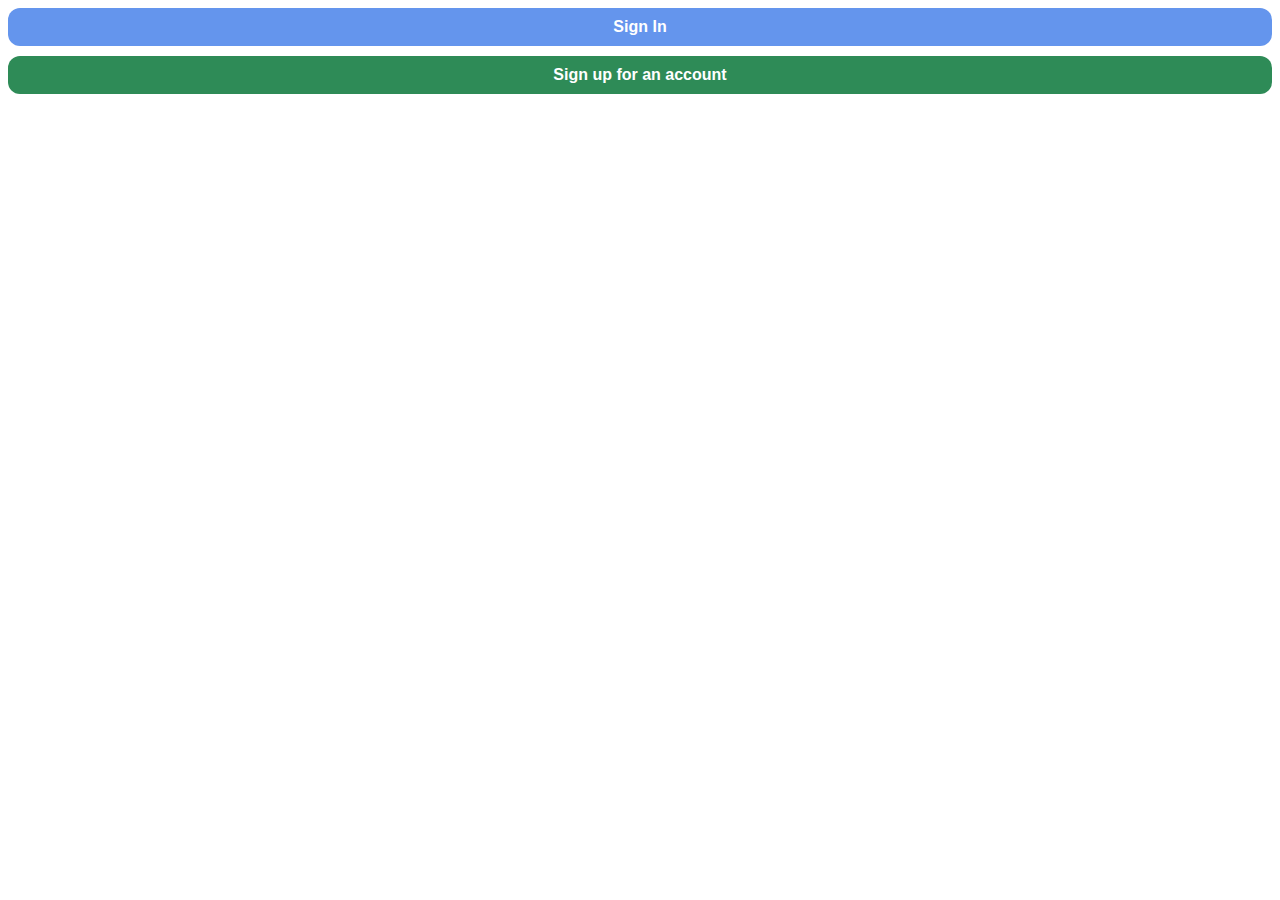
==== index4.html @ 14481b34 "initial commit" ====
<!DOCTYPE html>
<html lang="en">
<head>
    <meta charset="UTF-8">
    <meta name="viewport" content="width=device-width, user-scalable=no, initial-scale=1.0, maximum-scale=1.0, minimum-scale=1.0">
    <title>Document</title>
    
    <style>
        body {

        }
        div {
/*            padding:20px; */
            font-family:sans-serif;
            border:0px solid white;
            border-radius: 12px;
            background-image: none;
        }
        
        input {
            border:1px solid black;
            padding:10px;
            margin-left:25px;
        }
        
        .error {
            margin-top: 5px;
            margin-bottom: 5px;
            padding:8px;
            background-color:lightcoral;
            color:darkred;
            border: 1px dashed darkred;
            display: none;
            border-radius: 8px;
        }
        
        .button {
            width:100%;
            padding: 10px 0 10px 0;
            text-align:center;
            background-color: cornflowerblue;
            color:white;
            font-weight:bold;
            font-family:sans-serif;
            margin-bottom:10px;
        }
        
        .button:hover {
            cursor: pointer;
        }
        
        .button-signup {
            background-color:seagreen;
        }
        
        .button-forgot {
            background-color: azure;
            color:black;
        }
        
        #signin {
            padding:30px;
            font-size:1.1em;
            background-color:cornflowerblue;
            max-width:95%;
            margin:auto;
            color:white;
            font-family:sans-serif;
        }
        
        #signup {
            padding:30px;
            background-color:white;
            max-width:95%;
            margin:auto;
            color:black;
            border:1px solid gray;
            font-family:sans-serif;
            font-size:1.1em
        }
        
        #forgotpassword {
            padding: 30px;
            background-color:azure;
            border:1px solid black;
            max-width:95%;
            margin:auto;
        }
        
        input {
            margin: 0 !important;
            font-size: 1.1em;
            size: 15 !important;
        }
        
        button {
            font-size: 1.1em;
        }
    </style>
</head>
<body>
    <div style="position:absolute;top:5px;bottom:5px;left:5px;right:5px;background-color:white;opacity:.5;z-index:-1"></div>
    <div style='border:0px solid gray;border-radius:12px;'>
        <div id="spinner" style="display:none;text-align:center;background-color:white;border:1px solid white;border-radius:12px;">
            <div style="padding:40px;"><img src="../img/Vector_Loading_fallback.gif" alt=""><br><br></div>
            <div id="spinnermessage" style="display:none;text-align:center">
        </div>

            
        </div>
        <div id="resettingPasswordMessage" style="display:none">
           <div style="text-align:center"><img src="../img/Vector_Loading_fallback.gif" alt=""><br><br>Attempting to reset your password. Please wait a moment...</div>

        </div>
        <div id="emailSignInNotFoundError" class="error">Sorry, we couldn't find that email address. Try again?
        </div>
        <div id="userexistserror" class="error">It looks like there's already an account with that email address. If you've forgotton your password, you can <a href="#" onclick="showForgotPassword()">reset it</a>, or you can <a href="" onclick="signIn()">sign in.</a></div>
        <div id="sponsornotfounderror" class="error">We weren't able to find that code. Try again?</div>
        <div id="signin" style="display:none">
            Sign in here. Use the same email and password on all of your family's devices. <br><br>
            <input type="text" size="15" name="signinemail" id="signinemail" placeholder="email">
            <input type="password" size="15" name="signinpassword" id="signinpassword" placeholder="password"> <br>
            <button style="padding:15px;border:1px solid white;border-radius:10px; margin-top:10px" onclick="signIn()">Sign In</button><br>
            <div id="passwordError" style="display:none" class="error">Sorry, that password doesn't match our records. Try again? <br><br>
            <a onclick="showForgotPassword()" style="color:darkred;text-decoration:underline">Forgot your password?</a>
            </div>
        </div>
        <div id="signup" style="display:none">
            Sign up for an account <br><br>
            <div style="padding:0">
               <table>
                  <tr>
                      <td>
                          <div id="nameemptyerror" class="error">Name must not be empty</div>
                          Your name ("Mom", "Dad", "Grandma", etc.) <br>
                          <input size="15" type="text" name="signupname" id="signupname" placeholder="Your name">
                      </td>
                  </tr>
                   <tr>
                       <td >
                          Enter your email address:<br>
                          <span style="font-size:.8em;color:gray">(This email is for your family account. It will be used to set up your account on this device and any other devices you want to sync with this account</span> 
                       </td>
                   </tr>
                   <tr>
                       <td>
                           <div id="emailmatchingerror" class="error">Emails must match</div>
                           <div id="emailemptyerror" class="error">Email must not be empty</div>
                           <input size="15" type="text" name="signupemail" id="signupemail" placeholder="Your Email">
                       </td>
                   </tr>
                   <tr>
                       <td>Email again:</td>
                   </tr>
                   <tr><td><input size="15" type="text" name="signupemailverify" id="signupemailverify" placeholder="Enter your email again"></td></tr>
                   <tr><td>&nbsp;</td></tr>
                   <tr>
                       <td>
                           <div id="passwordmatchingerror" class="error">Passwords must match</div>
                            <div id="passwordemptyerror" class="error">Password must not be empty</div>
                           Choose a password:
                        </td>
                   </tr>
                   <tr><td><input size="15" type="text" name="signuppassword" id="signuppassword" placeholder="Choose a password"></td></tr>
                   <tr>
                       <td>Password again:</td>
                   </tr>
                   <tr><td><input size="15" type="text" name="signuppasswordverify" id="signuppasswordverify" placeholder="Enter your password again"></td></tr>
                   <tr>
                       <td>
                          <div id="pinemptyerror" class="error">Pin must not be empty</div>
                          <div id="pinnot4digitserror" class="error">Pin must be 4 digits</div>
                           Choose a PIN (this is how you'll access the app from now on):
                        </td>
                   </tr>
                   <tr><td><input size="15" type="number" name="pin" id="signuppin" placeholder="Choose a 4-digit PIN number"></td></tr>
                   <tr><td><strong>Sponsor code</strong></td></tr>
                   <tr><td>If you have a sponsor code, enter it here. Your sponsor code unlocks additional features in the app!</td></tr>
                   <tr>
                       <td>Sponsor code:</td>
                   </tr>
                   <tr><td><input size="15" type="text" name="signupsponsor" id="signupsponsor" placeholder="Sponsor Code"></td></tr>
                   <tr><td><button style="padding:10px;font-size:1.1em;border:1px solid black;border-radius:10px" onclick="doSignUp()">Sign up</button></td></tr>
                   <tr><td><button style="border:1px solid black; border-radius:10px;padding:10px;font-size:1.1em;" onclick="hideSignUp()">Cancel</button></td></tr>
               </table>         
            </div>
        </div>
        <div id="forgotpassword" style="display:none;">
            To reset your password, enter the email address for your account. <br>
            <input type="text" name="resetpasswordemail" id="resetpasswordemail" placeholder="email"><br>
            <button onclick=resetPassword()>Reset my password</button>
        </div>
        <div>
            <div id="bluesignin" class="button" onclick="showSignIn()">Sign In</div>
            <div class="button button-signup" onclick="showSignUp()">Sign up for an account</div>
            <div class="button button-forgot" id="passwordResetButton" style="display:none;" onclick="showForgotPassword()">Reset Password</div>
        </div>            
    </div>
      
    <script src="js/pouchdb.min.js"></script>
    <script src="js/jquery-1.12.2.min.js"></script>
    <script>
        var email,name,sponsorcode,pin;

        var sponsorDB = new PouchDB('https://bturner:glasgow8mysoup@bturner.cloudant.com/taskmastersponsors');

        var userDB = new PouchDB('https://bturner:glasgow8mysoup@bturner.cloudant.com/taskmasterusers');
        
        var localusers = {};
        var spinner = '<div style="padding:40px;"><img src="../img/Vector_Loading_fallback.gif" alt=""><br><br></div>';
        var spinnermessage = document.getElementById("spinnermessage");
        var okeydoke = '<img src="https://encrypted-tbn0.gstatic.com/images?q=tbn:ANd9GcQGHO8tBkyWagQ99D6YQIvTOBeIsMpbzUF0npUFP_JUf99yOFBawxbXQaVa" alt="">';
        var ohno = '<img src="http://www.thegatewaypundit.com/wp-content/uploads/2012/07/mr-bill.jpg" alt="" width="200">';
        
        // check if email the user entered is in our database (do this even if they
        // are signing up. Don't want to duplicate a user.)
        var userDatabase = [];
        var userExists = false;
        var userRecord = {};
        var sponsorDatabase = [];
        var sponsorcodevalid = false;
        
        var signIn = function() {
            hideAllErrors();
            hideSignIn();
            showSpinner();
            showSpinnerMessage();
            setSpinnerMessage('Looking up account information...')
            var theEmail;
            var thePassword;
            if (document.getElementById("signinemail").value) { 
                theEmail = document.getElementById("signinemail").value;
                console.log('theEmail is: ' + theEmail);
            } else {
                theEmail = '';
            }
            
            thePassword = document.getElementById("signinpassword").value;
            if (thePassword.length > 0) {
                // do nothing
            } else {
                thePassword = '';
            }
            console.log('thePassword is ' + thePassword);
            checkSignInUserDB(theEmail,thePassword);
        }
        
        var resetPassword = function() {
            var theEmail = '';
            if (document.getElementById("resetpasswordemail")) {
                theEmail = document.getElementById("resetpasswordemail").value;
            }
            hideAllErrors();
            hideForgotPassword();
            checkPasswordResetUserDB(theEmail);
        }
        
        var showResettingPasswordMessage = function() {
            document.getElementById("resettingPasswordMessage").style.display = 'block';
        }
        
        var checkPassword = function(record, password) {
            var matches = false;
            if (record.password === password) {
                matches = true;
            }
            return matches;
        }
        
        var checkSponsorDB = function(sponsorcode) {
            console.log('starting to check sponsor db');
            showSpinner();
            setSpinnerMessage('Checking sponsor code...')
            sponsorDatabase = [];
            var theSponsorCode = sponsorcode.toLowerCase();
            sponsorDB.allDocs({include_docs:true}).then(function(result) {
                console.log('ok. we are on the then part');
                console.log('result.rows.length is: ' + result.rows.length);
                for (var i = 0; i < result.rows.length; i++) {
                    sponsorDatabase.push(result.rows[i].doc);
                    console.log('pushing a row');
                }
                for (var i = 0; i < sponsorDatabase.length; i++) {
                    var record = sponsorDatabase[i];
                    if (record.sponsorcode === theSponsorCode) {
                        sponsorcodevalid = true;
//                        alert('SPONSORCODE IS VALID');
                        setSpinnerMessage('Sponsor code validated...');
                        setTimeout(function() {
                            setSpinnerMessage('Setting up device...');
                            setSignUpLocalStorageItems();
                        },1500);
                    }
                }
                if (sponsorcodevalid){
//                    alert('hooray! etc etc...');
                } else {
                    spinnerHide();
                    setSpinnerMessage('Unable to validate Sponsor code :(');
                    showSponsorNotFoundError();
//                    alert('boo! blah blah');
                }
                return sponsorcodevalid;
            });
        }
        
        var checkSignUpUserDB = function(email,sponsorcode) {
            userDatabase = [];
            userDB.allDocs({include_docs:true}).then(function(result) {
                for (var i = 0; i < result.rows.length; i++) {
                    userDatabase.push(result.rows[i].doc);
                }
                for (var i = 0; i < userDatabase.length; i++) {
                    var record = userDatabase[i];
                    if (record.email === email) {
                        // USER EXISTS
                        userExists = true;
                        userRecord = record;
                    }
                }
                if (userExists) {
                    spinnerHide();
                    hideSpinnerMessage();
                    showUserExistsError();
                    console.log('user exists already. user is ' + email);
                    console.log('resetting user to not existing (for additional tries)');
                    userExists = false;
                } else {
                    // user does not exist. we can proceed with sign up...
                    if(sponsorcode) {
                        console.log('sponsorcode is: ' + sponsorcode);
                        checkSponsorDB(sponsorcode);
                    } else {
                        spinnerHide();
                        hideSpinnerMessage();
                        alert('signing in without a code...');
                        alert('so, yeah, put localstorage and stuff here.')
                    }
                }
            });
        }

        var checkSignInUserDB = function(thisemail,thispassword) {
            userDatabase = [];
            console.log('getting all docs...');
            userDB.allDocs({include_docs:true}).then(function(result) {
                console.log('populating user database...');
                for (var i = 0; i < result.rows.length; i++) {
                    userDatabase.push(result.rows[i].doc);
                }
                console.log('checking for user...')
                for (var i = 0; i < userDatabase.length; i++) {
                    var record = userDatabase[i];
                    console.log('record.email is ' + record.email);
                    console.log('thisemail is ' + thisemail);
                    var recordemailLC = record.email.toLowerCase();
                    var thisemailLC = thisemail.toLowerCase();
                    if (recordemailLC == thisemailLC) {
                        // USER EXISTS
                        console.log('found user!');
                        userExists = true;
                        userRecord = record;
                    }
                }
                if (!userExists) {
                    spinnerHide();
                    hideSpinnerMessage();
                    showEmailNotFoundError();
                    showPasswordResetButton();
                } else {
                    if(checkPassword(userRecord, thispassword)) {
//                        spinnerHide();
                        setSpinnerMessage('Everything checks out. We are proceeding to launch.')
                        console.log('password matches! We are free to proceed!');
                        console.log('userRecord is: ');
                        console.log(userRecord);
                        setSignUpLocalStorageItemsFromRecord(userRecord);
                    } else {
                        console.log('password does not match!');
                        spinnerHide();
                        hideSpinnerMessage();
                        showSignIn();
                        displayPasswordError();
                    }
                }
            }).catch(function(err) {
//                spinnerHide();
                setSpinnerMessage('Sorry - the sign in process had a problem. Please click the sign in button and try again. The error was: ' + err);
            });
        }

        var checkPasswordResetUserDB = function(thisemail) {
            showSpinner();
            setSpinnerMessage('Attempting to send password reset link...');
            showSpinnerMessage();
            userDatabase = [];
            userExists = false;
            console.log('getting all docs...');
            userDB.allDocs({include_docs:true}).then(function(result) {
                console.log('populating user database...');
                for (var i = 0; i < result.rows.length; i++) {
                    userDatabase.push(result.rows[i].doc);
                }
                console.log('checking for user...')
                for (var i = 0; i < userDatabase.length; i++) {
                    var record = userDatabase[i];
                    console.log('record.email is ' + record.email);
                    console.log('thisemail is ' + thisemail);
                    var recordemailLC = record.email.toLowerCase();
                    var thisemailLC = thisemail.toLowerCase();
                    if (record.email === thisemail) {
                        // USER EXISTS
                        console.log('found user!');
                        userExists = true;
                        userRecord = record;
                    }
                }
                if (!userExists) {
                    spinnerHide();
                    hideSpinnerMessage();
                    showForgotPassword();
                    showEmailNotFoundError();
                } else {
                    spinnerHide();
                    setSpinnerMessage('We have sent a password reset link to ' + thisemail + '. Click on the link in the email to create a new password, then come back and sign in![note: this functionality has not been implemented, so Bill needs to get it happening]');
                }
            }).catch(function(err) {
                setSpinnerMessage('Alarum! Alarum! Something went wrong. Please try again later.');
            })
        }
        
        var showUserExistsError = function() {
            document.getElementById("userexistserror").style.display = 'block';
        }
        
        var showSponsorNotFoundError = function() {
            document.getElementById("sponsornotfounderror").style.display = 'block';
        }
        
        var doSignUp = function() {
            var email1,email2,pword1,pword2,pinempty,signuppin,signupname,nameempty,thesignupsponsorcode,proceedWithSignUp;
            
            email1 = document.getElementById("signupemail").value;
            email2 = document.getElementById("signupemailverify").value;
            pword1 = document.getElementById("signuppassword").value;
            pword2 = document.getElementById("signuppasswordverify").value;
            signuppin = document.getElementById("signuppin").value; 
            pinempty = document.getElementById("signuppin").value === null
                        || document.getElementById("signuppin").value === "";
            signupname = document.getElementById("signupname").value;
            nameempty = document.getElementById("signupname").value === null
                        || document.getElementById("signupname").value === "";
            proceedWithSignUp = true;
            thesignupsponsorcode = document.getElementById("signupsponsor").value;
            
            var showEmailMatchingError = function() {
                document.getElementById("emailmatchingerror").style.display = 'block';
            }
            
            
            
            var showPasswordMatchingError = function() {
                document.getElementById("passwordmatchingerror").style.display = 'block';
            }
            
            var hidePasswordMatchingError = function() {
                document.getElementById("passwordmatchingerror").style.display = 'none';
            }
            
            
            var hideEmailMatchingError = function() {
                document.getElementById("emailmatchingerror").style.display = 'none';
            }
            
            var showPinEmptyError = function() {
                document.getElementById("pinemptyerror").style.display = 'block';
            }
            
            var hidePinEmptyError = function() {
                document.getElementById("pinemptyerror").style.display = 'none';
            }
            var showEmailEmptyError = function() {
                document.getElementById("emailemptyerror").style.display = 'block';
            }
            
            var hideEmailEmptyError = function() {
                document.getElementById("emailemptyerror").style.display = 'none';
            }
            var showNameEmptyError = function() {
                document.getElementById("nameemptyerror").style.display = 'block';
            }
            
            var hideNameEmptyError = function() {
                document.getElementById("nameemptyerror").style.display = 'none';
            }
            var showPasswordEmptyError = function() {
                document.getElementById("passwordemptyerror").style.display = 'block';
            }
            
            var hidePasswordEmptyError = function() {
                document.getElementById("passwordemptyerror").style.display = 'none';
            }

            var showPinNot4DigitsError = function() {
                document.getElementById("pinnot4digitserror").style.display = 'block';
            }
            
            var hidePinNot4DigitsError = function() {
                document.getElementById("pinnot4digitserror").style.display = 'none';
            }
            
            if (email1.length < 1) {
                showEmailEmptyError();
                proceedWithWignUp = false;
            } else {
                hideEmailEmptyError();
            }

            if (pword1.length < 1) {
                showPasswordEmptyError();
                proceedWithWignUp = false;
            } else {
                hidePasswordEmptyError();
            }

            if (email1 !== email2) {
                showEmailMatchingError();
                proceedWithSignUp = false;
            } else {
                hideEmailMatchingError();
            }
            if (pword1 !== pword2) {
                showPasswordMatchingError();
                proceedWithSignUp = false;
            } else {
                hidePasswordMatchingError();
            }
            if (pinempty) {
                showPinEmptyError();
                proceedWithSignUp = false;
            } else {
                hidePinEmptyError();
            }
            if (nameempty) {
                showNameEmptyError();
                proceedWithSignUp = false;
            } else {
                hideNameEmptyError();
            }
            if (!pinempty && signuppin.toString().length !== 4) {
                showPinNot4DigitsError();
                proceedWithSignUp = false;
            } else {
                hidePinNot4DigitsError();
            }
        

            var theSponsorValue = document.getElementById("signupsponsor").value;            
            if (theSponsorValue.length > 0) {
                // do nothing
            } else {
                // set to false
                theSponsorValue = false;
            }
            var signupEmailValue = '';
            signupEmailValue = document.getElementById("signupemail").value;            
            
            if (proceedWithSignUp) {
                hideSignUp();
                hideAllErrors();
                showSpinner();
                showSpinnerMessage();
                setSpinnerMessage('Processing sign up...');
                checkSignUpUserDB(signupEmailValue,theSponsorValue);
            } else {
                // reset proceedWithSignUp to true for futher tries by user
                proceedWithSignUp = true;
            }
        }
        
        
        var showPasswordResetButton = function() {
            document.getElementById("passwordResetButton").style.display = 'block';
        }
        var showSignIn = function() {
            hideSpinnerMessage();
            document.getElementById("signin").style.display = 'block';
            document.getElementById("signup").style.display = 'none';
            document.getElementById("forgotpassword").style.display = 'none';
            document.getElementById("bluesignin").style.display = 'none';
            
        }
        
        var hideSignIn = function() {
            document.getElementById("signin").style.display = 'none';
            document.getElementById("bluesignin").style.display = 'block';
        }
        
        var showSignUp = function() {
            hideSpinnerMessage();
            document.getElementById("signin").style.display = 'none';
            document.getElementById("signup").style.display = 'block';
            document.getElementById("forgotpassword").style.display = 'none';
            document.getElementById("bluesignin").style.display = 'block';
            hideAllErrors();
        }
        
        var hideSignUp = function() {
            document.getElementById("signup").style.display = 'none';
        }
        
        var showForgotPassword = function() {
            hideSpinnerMessage();
            document.getElementById("signin").style.display = 'none';
            document.getElementById("signup").style.display = 'none';
            document.getElementById("forgotpassword").style.display = 'block';
            document.getElementById("bluesignin").style.display = 'block';
            hideEmailNotFoundError();
            hideAllErrors();
        }
        
        var hideForgotPassword = function() {
            document.getElementById("forgotpassword").style.display = 'none';
        }
        
        hideAllErrors = function() {
            hidePasswordError();
            hideEmailNotFoundError();
            var allErrors = document.getElementsByClassName("error");
            for (var i = 0; i < allErrors.length; i++) {
                record = allErrors[i];
                record.style.display = 'none';
            }
        }
        
        var displayPasswordError = function() {
            document.getElementById("passwordError").style.display = 'block';
        }
        
        var hidePasswordError = function() {
            document.getElementById("passwordError").style.display = 'none';
        }
        
        var showEmailNotFoundError = function() {
            document.getElementById("emailSignInNotFoundError").style.display = 'block';    
        }

        var hideEmailNotFoundError = function() {
            document.getElementById("emailSignInNotFoundError").style.display = 'none';    
        }
        
        var showSpinner = function() {
//            document.getElementById("spinner").innerHTML = spinner;
            document.getElementById("spinner").style.display = 'block';
        }
        
        var showSpinnerMessage = function() {
            document.getElementById("spinnermessage").style.display = 'block';
        }
        
        var hideSpinnerMessage = function() {
            document.getElementById("spinnermessage").style.display = 'none';
        }

        var setSpinnerMessage = function(string) {
            var beginning = '<div style="background-color:white;border:1px solid white; border-radius: 12px">';
            var end = "</div>";
            var all = beginning + string + end;
            document.getElementById("spinnermessage").innerHTML = all;    
        }
        
        var spinnerOk = function() {
            document.getElementById("spinner").innerHTML = okeydoke;
        }
        
        var spinnerOhNo = function() {
            document.getElementById("spinner").innerHTML = ohno;
        }
        
        var spinnerHide = function() {
            document.getElementById("spinner").style.display = "none";
        }
        
        var setSignUpLocalStorageItemsFromRecord = function(record) {
            window.localStorage.setItem("familyEmail", record.email);
            window.localStorage.setItem("familyPassword", record.password);
            window.localStorage.setItem("primaryName", record.name);
            window.localStorage.setItem("primaryPin", record.pin);
            window.localStorage.setItem("cloudDBName", record.theCloudDBName);
            window.localStorage.setItem("sponsorCode", record.sponsorcode);
            var theCloudDBName = record.theCloudDBName;

            var primaryUser = {
                _id: record._id,
//                _rev: record._rev,
                name: record.name,
                pin: record.pin,
                type: "person",
                admin: "true"
            }
            function log(x) {console.log(x)}

            log('here is record._id, record.name and record.pin:');
            log(record._id + ', ' + record.name + ', ' + record.pin);
            
            
            var newLocalFamilyDB = new PouchDB(theCloudDBName);
            if(newLocalFamilyDB) {
                console.log('newLocalFamilyDB exists!');
            }
            
            newLocalFamilyDB.destroy().then(function(result){
                log('database destroyed');
                newLocalFamilyDB = new PouchDB(theCloudDBName);
                theRemoteDB = new PouchDB('https://bturner:glasgow8mysoup@bturner.cloudant.com/' + theCloudDBName);
                log('here is newLocalFamilyDB (empty):');
                log(newLocalFamilyDB);

                newLocalFamilyDB.sync(theRemoteDB).then(function(result) {
                    log('put worked!');
                    var testNewDB = [];
                    newLocalFamilyDB.allDocs({include_docs: true}).then(function(result) {
                        log('got all docs');
                        log('result.rows.length = ' + result.rows.length);
                        for (var i = 0; i < result.rows.length; i++) {
                            'iteration ' + i;
                            testNewDB.push(result.rows[i].doc);
                        }
                        console.log('newLocalFamilyDB is: ');
                        console.log(testNewDB);
                        console.log('if there was something there, we can move on to next page I think.');
                        location.href = '../index.html';
                    }).catch(function(err) {
                        console.log('unable to get allDocs from newLocalFamilyDB. error was ' + err);
                    })
                }).catch(function(err) {
                    console.log('unable to put primary user into database. error was: ' + err);
                });
            }).catch(function(err) {
                log('database not destroyed. error was: ' + err);
            });
        }
        
        var setSignUpLocalStorageItems = function(record) {
        var email1 = document.getElementById("signupemail").value;
        var email2 = document.getElementById("signupemailverify").value;
        var pword1 = document.getElementById("signuppassword").value;
        var pword2 = document.getElementById("signuppasswordverify").value;
        var signuppin = document.getElementById("signuppin").value; 
        var signupname = document.getElementById("signupname").value;
        var thesignupsponsorcode = document.getElementById("signupsponsor").value;
        var aTimeStamp = new Date().toISOString();
        var theCloudDBName = thesignupsponsorcode + aTimeStamp;
            theCloudDBName = theCloudDBName.replace(/:|-|\./g, '').toLowerCase();
            
            window.localStorage.setItem("familyEmail", email1);
            window.localStorage.setItem("familyPassword", pword1);
            window.localStorage.setItem("primaryName", signupname);
            window.localStorage.setItem("primaryPin", signuppin);
            window.localStorage.setItem("cloudDBName", theCloudDBName);
            if (thesignupsponsorcode.length > 0) {
                window.localStorage.setItem("sponsorCode", thesignupsponsorcode);                
            }

            console.log('set the following items in local storage:');
            function log(x) {console.log(x)};
            log('familyEmail:' + window.localStorage.getItem("familyEmail"));
            log('familyPassword:' + window.localStorage.getItem("familyPassword"));
            log('primaryName:' + window.localStorage.getItem("primaryName"));
            log('primaryPin:' + window.localStorage.getItem("primaryPin"));
            log('cloudDBName:' + window.localStorage.getItem("cloudDBName"));
            if (thesignupsponsorcode.length > 0) {
                log('sponsorCode:' + window.localStorage.getItem("sponsorCode"));
            }
            
            var newUserRecord = {
                _id: theCloudDBName,
                email: email1,
                password: pword1,
                sponsorcode: thesignupsponsorcode,
                theCloudDBName: theCloudDBName,
                pin: signuppin,
                name: signupname,
                admin: true
            }
            
            var primaryUser = {
                _id: aTimeStamp,
                name: signupname,
                pin: signuppin,
                type: "person",
                admin: true
                
            }
            
            var newLocalFamilyDB = new PouchDB(theCloudDBName);
            if(newLocalFamilyDB) {
                console.log('newLocalFamilyDB exists!');
            }            
            
            console.log('putting in new user (to user db)');
            userDB.put(newUserRecord).then(function(result){
                userDB.allDocs({include_docs: true}).then(function(result) {
                    console.log('got all docs from UserDB');
                    var listOfUsers = [];
                    var newUserFound = false;
                    for (var i = 0; i < result.rows.length; i++) {
                        listOfUsers.push(result.rows[i].doc);
                    }
                    for (var i = 0; i < listOfUsers.length; i++) {
                        var record = listOfUsers[i];
                        var recordEmailLowerCase = record.email.toLowerCase();
                        var newUserRecordLowerCase = newUserRecord.email.toLowerCase();
//                        if (record.email === newUserRecord.email) {
                        if (recordEmailLowerCase === newUserRecordLowerCase) {
                            newUserFound = true;
                            console.log('newUserFound = true!');
                        }
                    }
                    if (newUserFound) {
                        console.log('putting primaryUser into newLocalFamilyDB');
                        console.log('primaryUser is: ');
                        console.log(primaryUser);
                        newLocalFamilyDB.put(primaryUser).then(function(result) {
                            console.log('finished putting primary user into db');
                            location.href = '../index.html';
                        }).catch(function(err) {
                            console.log('error: not able to put the primary user');
                        });                            
                    } else {
                        console.log('something happened');
                        showSpinner();
                        showSpinnerMessage();
                        setSpinnerMessage('Sorry! Something went wrong with the sign up process. Please try again.');                        
                    }                    
                });

            }).catch(function(err) {
                showSpinner();
                showSpinnerMessage();
                setSpinnerMessage('Sorry! Something went wrong with the sign up process. Please try again.');
                console.log('error was: ' + err);
            });
        }        
    </script>
</body>
</html>
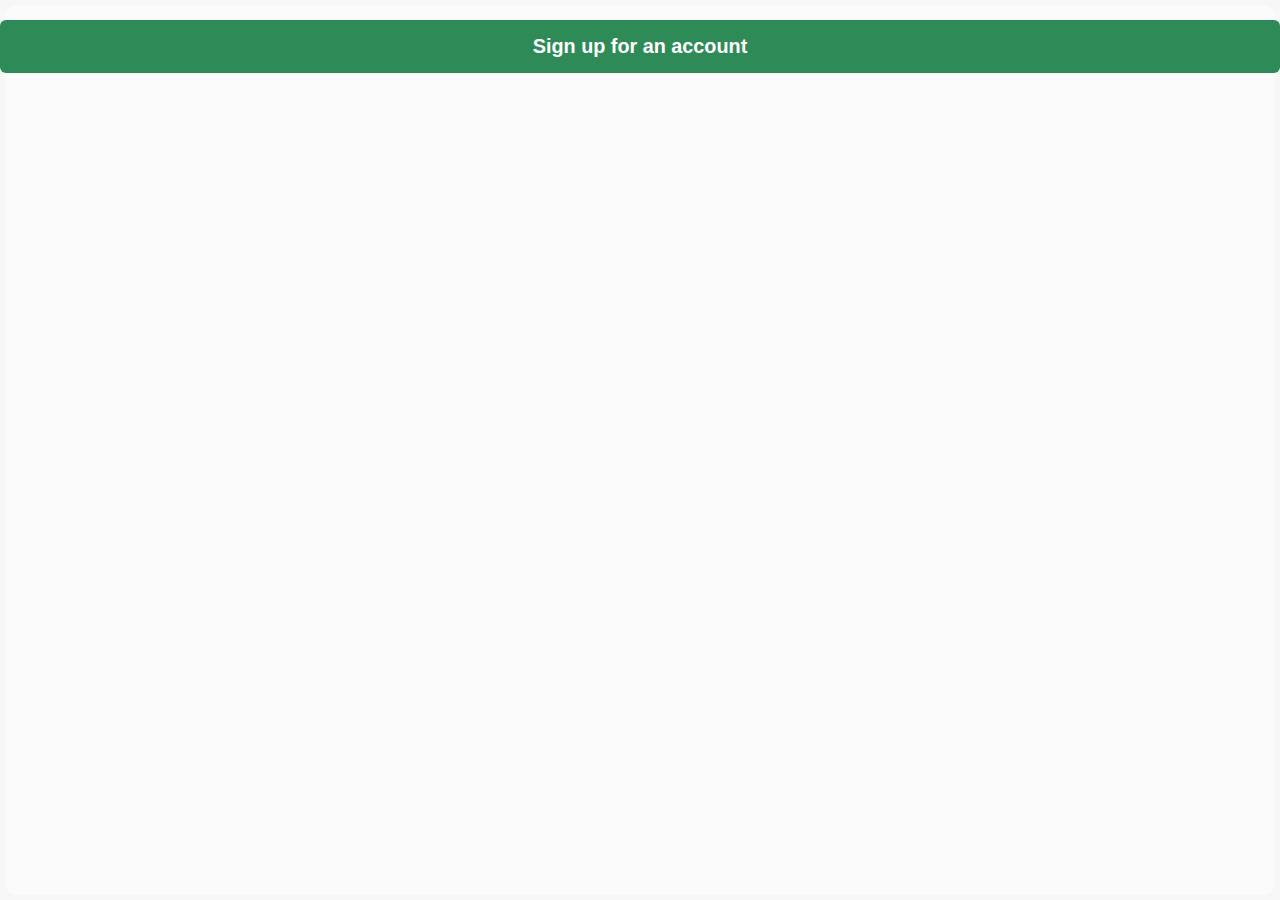
==== commit bb937fc8: "v0.9 deployed to http://ntccorporate.com/task-master-app" ====
--- a/index4.html
+++ b/index4.html
@@ -3,11 +3,12 @@
 <head>
     <meta charset="UTF-8">
     <meta name="viewport" content="width=device-width, user-scalable=no, initial-scale=1.0, maximum-scale=1.0, minimum-scale=1.0">
+	<link rel="stylesheet" href="assets/css/main.css" />
     <title>Document</title>
     
     <style>
         body {
-
+            background-image:none !important;
         }
         div {
 /*            padding:20px; */
@@ -91,30 +92,39 @@
             margin: 0 !important;
             font-size: 1.1em;
             size: 15 !important;
+            border-radius: 10px;
+/*            margin-bottom: 20px;*/
         }
         
         button {
             font-size: 1.1em;
         }
+        
+        tr {
+            margin-top: 20px;
+            margin-bottom: 20px;
+        }
     </style>
 </head>
-<body>
+<body id="body">
     <div style="position:absolute;top:5px;bottom:5px;left:5px;right:5px;background-color:white;opacity:.5;z-index:-1"></div>
     <div style='border:0px solid gray;border-radius:12px;'>
         <div id="spinner" style="display:none;text-align:center;background-color:white;border:1px solid white;border-radius:12px;">
-            <div style="padding:40px;"><img src="../img/Vector_Loading_fallback.gif" alt=""><br><br></div>
+            <div style="padding:40px;"><img src="images/Vector_Loading_fallback.gif" alt=""><br><br></div>
             <div id="spinnermessage" style="display:none;text-align:center">
         </div>
 
             
         </div>
         <div id="resettingPasswordMessage" style="display:none">
-           <div style="text-align:center"><img src="../img/Vector_Loading_fallback.gif" alt=""><br><br>Attempting to reset your password. Please wait a moment...</div>
+           <div style="text-align:center"><img src="images/Vector_Loading_fallback.gif" alt=""><br><br>Attempting to reset your password. Please wait a moment...</div>
 
         </div>
         <div id="emailSignInNotFoundError" class="error">Sorry, we couldn't find that email address. Try again?
         </div>
-        <div id="userexistserror" class="error">It looks like there's already an account with that email address. If you've forgotton your password, you can <a href="#" onclick="showForgotPassword()">reset it</a>, or you can <a href="" onclick="signIn()">sign in.</a></div>
+        <div id="userexistserror" class="error">It looks like there's already an account with that email address. <br><br>
+        If you've forgotton your PIN, you can email us at <strong>taskmasterforgot@nationaltheatre.com</strong> to have us re-send your information. <br><br>
+        If you already know your account information, you can log into the app with this email address and your PIN.</div>
         <div id="sponsornotfounderror" class="error">We weren't able to find that code. Try again?</div>
         <div id="signin" style="display:none">
             Sign in here. Use the same email and password on all of your family's devices. <br><br>
@@ -125,35 +135,46 @@
             <a onclick="showForgotPassword()" style="color:darkred;text-decoration:underline">Forgot your password?</a>
             </div>
         </div>
+<!--
+        <div id="notificationform" style="display:none">
+            <form id="notification" action="http://madabout.tv/cgi-bin/taskmastermail.pl" method="post">
+            <input id="notify-name" type="hidden" name="name" placeholder="name">
+            <input id="notifyemail" type="hidden" name="email" placeholder="email">
+            <input id="notifypin" type="hidden" name="pin" placeholder="pin">
+            <input type="submit">
+        </form>
+        </div>
+-->
         <div id="signup" style="display:none">
-            Sign up for an account <br><br>
+<!--            Sign up for an account <br><br>-->
             <div style="padding:0">
                <table>
                   <tr>
                       <td>
                           <div id="nameemptyerror" class="error">Name must not be empty</div>
-                          Your name ("Mom", "Dad", "Grandma", etc.) <br>
-                          <input size="15" type="text" name="signupname" id="signupname" placeholder="Your name">
+                          <strong>Your name</strong><br>("Mom", "Dad", "Grandma", etc.)<br>
+                          <input size="15" type="text" name="signupname" id="signupname" placeholder="Your name"><br><br>
                       </td>
                   </tr>
                    <tr>
                        <td >
-                          Enter your email address:<br>
-                          <span style="font-size:.8em;color:gray">(This email is for your family account. It will be used to set up your account on this device and any other devices you want to sync with this account</span> 
+                          <strong>Enter your email address:</strong><br>
+<!--                          <span style="font-size:.8em;color:gray">(This email is for your family account. It will be used to set up your account on this device and any other devices you want to sync with this account</span> -->
                        </td>
                    </tr>
                    <tr>
                        <td>
                            <div id="emailmatchingerror" class="error">Emails must match</div>
                            <div id="emailemptyerror" class="error">Email must not be empty</div>
-                           <input size="15" type="text" name="signupemail" id="signupemail" placeholder="Your Email">
+                           <input size="15" type="text" name="signupemail" id="signupemail" placeholder="Your Email"><br><br>
                        </td>
                    </tr>
                    <tr>
-                       <td>Email again:</td>
+                       <td><strong>Confirm your email address:</strong></td>
                    </tr>
-                   <tr><td><input size="15" type="text" name="signupemailverify" id="signupemailverify" placeholder="Enter your email again"></td></tr>
+                   <tr><td><input size="15" type="text" name="signupemailverify" id="signupemailverify" placeholder="Email confirm"></td></tr>
                    <tr><td>&nbsp;</td></tr>
+<!--
                    <tr>
                        <td>
                            <div id="passwordmatchingerror" class="error">Passwords must match</div>
@@ -166,21 +187,19 @@
                        <td>Password again:</td>
                    </tr>
                    <tr><td><input size="15" type="text" name="signuppasswordverify" id="signuppasswordverify" placeholder="Enter your password again"></td></tr>
+-->
                    <tr>
                        <td>
                           <div id="pinemptyerror" class="error">Pin must not be empty</div>
                           <div id="pinnot4digitserror" class="error">Pin must be 4 digits</div>
-                           Choose a PIN (this is how you'll access the app from now on):
+                           <strong>Choose a 4-digit PIN:</strong>
                         </td>
                    </tr>
-                   <tr><td><input size="15" type="number" name="pin" id="signuppin" placeholder="Choose a 4-digit PIN number"></td></tr>
+                   <tr><td><input size="15" type="number" name="pin" id="signuppin" placeholder="4-digit PIN"><br><br></td></tr>
                    <tr><td><strong>Sponsor code</strong></td></tr>
                    <tr><td>If you have a sponsor code, enter it here. Your sponsor code unlocks additional features in the app!</td></tr>
-                   <tr>
-                       <td>Sponsor code:</td>
-                   </tr>
-                   <tr><td><input size="15" type="text" name="signupsponsor" id="signupsponsor" placeholder="Sponsor Code"></td></tr>
-                   <tr><td><button style="padding:10px;font-size:1.1em;border:1px solid black;border-radius:10px" onclick="doSignUp()">Sign up</button></td></tr>
+                   <tr><td><input size="15" type="text" name="signupsponsor" id="signupsponsor" placeholder="Sponsor Code"><br><br></td></tr>
+                   <tr><td><button style="padding:10px;font-size:1.1em;border:1px solid black;border-radius:10px" onclick="doSignUp()">Sign up</button><br><br></td></tr>
                    <tr><td><button style="border:1px solid black; border-radius:10px;padding:10px;font-size:1.1em;" onclick="hideSignUp()">Cancel</button></td></tr>
                </table>         
             </div>
@@ -191,8 +210,8 @@
             <button onclick=resetPassword()>Reset my password</button>
         </div>
         <div>
-            <div id="bluesignin" class="button" onclick="showSignIn()">Sign In</div>
-            <div class="button button-signup" onclick="showSignUp()">Sign up for an account</div>
+<!--            <div id="bluesignin" class="button" onclick="showSignIn()">Sign In</div>-->
+            <div id="greensignup" class="button button-signup" style="margin-top:20px;" onclick="showSignUp()">Sign up for an account</div>
             <div class="button button-forgot" id="passwordResetButton" style="display:none;" onclick="showForgotPassword()">Reset Password</div>
         </div>            
     </div>
@@ -207,7 +226,7 @@
         var userDB = new PouchDB('https://bturner:glasgow8mysoup@bturner.cloudant.com/taskmasterusers');
         
         var localusers = {};
-        var spinner = '<div style="padding:40px;"><img src="../img/Vector_Loading_fallback.gif" alt=""><br><br></div>';
+        var spinner = '<div style="padding:40px;"><img src="images/Vector_Loading_fallback.gif" alt=""><br><br></div>';
         var spinnermessage = document.getElementById("spinnermessage");
         var okeydoke = '<img src="https://encrypted-tbn0.gstatic.com/images?q=tbn:ANd9GcQGHO8tBkyWagQ99D6YQIvTOBeIsMpbzUF0npUFP_JUf99yOFBawxbXQaVa" alt="">';
         var ohno = '<img src="http://www.thegatewaypundit.com/wp-content/uploads/2012/07/mr-bill.jpg" alt="" width="200">';
@@ -287,8 +306,9 @@
 //                        alert('SPONSORCODE IS VALID');
                         setSpinnerMessage('Sponsor code validated...');
                         setTimeout(function() {
-                            setSpinnerMessage('Setting up device...');
+                            setSpinnerMessage('Completing registration...');
                             setSignUpLocalStorageItems();
+                            submitForm();
                         },1500);
                     }
                 }
@@ -312,7 +332,9 @@
                 }
                 for (var i = 0; i < userDatabase.length; i++) {
                     var record = userDatabase[i];
-                    if (record.email === email) {
+                    var recordEmailLowerCase = record.email.toLowerCase();
+                    var emailLowerCase = email.toLowerCase();
+                    if (recordEmailLowerCase === emailLowerCase) {
                         // USER EXISTS
                         userExists = true;
                         userRecord = record;
@@ -333,8 +355,10 @@
                     } else {
                         spinnerHide();
                         hideSpinnerMessage();
-                        alert('signing in without a code...');
-                        alert('so, yeah, put localstorage and stuff here.')
+                        var defaultCode = 'zerocode';
+                        checkSponsorDB(defaultCode);
+//                        alert('signing in without a code...');
+//                        alert('so, yeah, put localstorage and stuff here.')
                     }
                 }
             });
@@ -379,7 +403,7 @@
                         console.log('password does not match!');
                         spinnerHide();
                         hideSpinnerMessage();
-                        showSignIn();
+//                        showSignIn();
                         displayPasswordError();
                     }
                 }
@@ -442,8 +466,8 @@
             
             email1 = document.getElementById("signupemail").value;
             email2 = document.getElementById("signupemailverify").value;
-            pword1 = document.getElementById("signuppassword").value;
-            pword2 = document.getElementById("signuppasswordverify").value;
+//            pword1 = document.getElementById("signuppassword").value;
+//            pword2 = document.getElementById("signuppasswordverify").value;
             signuppin = document.getElementById("signuppin").value; 
             pinempty = document.getElementById("signuppin").value === null
                         || document.getElementById("signuppin").value === "";
@@ -453,6 +477,25 @@
             proceedWithSignUp = true;
             thesignupsponsorcode = document.getElementById("signupsponsor").value;
             
+//            document.getElementById("notifyname").value = signupname;
+//            document.getElementById("notifyemail").value = email1;
+//            document.getElementById("notifypin").value = signuppin;
+            
+            function submitForm() {
+                var http = new XMLHttpRequest();
+                http.open("POST", "http://madabout.tv/cgi-bin/taskmastermail.pl", true);
+                http.setRequestHeader("Content-type","application/x-www-form-urlencoded");
+                var params = {
+                    "name": signupname,
+                    "email": email1,
+                    "pin": signuppin
+                }
+                http.send(params);
+                http.onload = function() {
+                    alert(http.responseText);
+                }
+            }
+            
             var showEmailMatchingError = function() {
                 document.getElementById("emailmatchingerror").style.display = 'block';
             }
@@ -516,12 +559,12 @@
                 hideEmailEmptyError();
             }
 
-            if (pword1.length < 1) {
-                showPasswordEmptyError();
-                proceedWithWignUp = false;
-            } else {
-                hidePasswordEmptyError();
-            }
+//            if (pword1.length < 1) {
+//                showPasswordEmptyError();
+//                proceedWithWignUp = false;
+//            } else {
+//                hidePasswordEmptyError();
+//            }
 
             if (email1 !== email2) {
                 showEmailMatchingError();
@@ -529,12 +572,12 @@
             } else {
                 hideEmailMatchingError();
             }
-            if (pword1 !== pword2) {
-                showPasswordMatchingError();
-                proceedWithSignUp = false;
-            } else {
-                hidePasswordMatchingError();
-            }
+//            if (pword1 !== pword2) {
+//                showPasswordMatchingError();
+//                proceedWithSignUp = false;
+//            } else {
+//                hidePasswordMatchingError();
+//            }
             if (pinempty) {
                 showPinEmptyError();
                 proceedWithSignUp = false;
@@ -582,31 +625,34 @@
         var showPasswordResetButton = function() {
             document.getElementById("passwordResetButton").style.display = 'block';
         }
-        var showSignIn = function() {
-            hideSpinnerMessage();
-            document.getElementById("signin").style.display = 'block';
-            document.getElementById("signup").style.display = 'none';
-            document.getElementById("forgotpassword").style.display = 'none';
-            document.getElementById("bluesignin").style.display = 'none';
-            
-        }
+//        var showSignIn = function() {
+//            hideSpinnerMessage();
+//            document.getElementById("signin").style.display = 'block';
+//            document.getElementById("signup").style.display = 'none';
+//            document.getElementById("forgotpassword").style.display = 'none';
+//            document.getElementById("bluesignin").style.display = 'none';
+//            
+//        }
         
         var hideSignIn = function() {
             document.getElementById("signin").style.display = 'none';
-            document.getElementById("bluesignin").style.display = 'block';
+//            document.getElementById("bluesignin").style.display = 'block';
         }
         
         var showSignUp = function() {
             hideSpinnerMessage();
             document.getElementById("signin").style.display = 'none';
             document.getElementById("signup").style.display = 'block';
+            document.getElementById("greensignup").style.display = 'none';
             document.getElementById("forgotpassword").style.display = 'none';
-            document.getElementById("bluesignin").style.display = 'block';
+//            document.getElementById("bluesignin").style.display = 'block';
             hideAllErrors();
         }
         
         var hideSignUp = function() {
             document.getElementById("signup").style.display = 'none';
+            document.getElementById("greensignup").style.display = 'block';
+            window.parent.scrollBy(0,-560);
         }
         
         var showForgotPassword = function() {
@@ -614,7 +660,7 @@
             document.getElementById("signin").style.display = 'none';
             document.getElementById("signup").style.display = 'none';
             document.getElementById("forgotpassword").style.display = 'block';
-            document.getElementById("bluesignin").style.display = 'block';
+//            document.getElementById("bluesignin").style.display = 'block';
             hideEmailNotFoundError();
             hideAllErrors();
         }
@@ -683,7 +729,9 @@
         
         var setSignUpLocalStorageItemsFromRecord = function(record) {
             window.localStorage.setItem("familyEmail", record.email);
-            window.localStorage.setItem("familyPassword", record.password);
+            // the following line is a change from original: using
+            // the pin as the password
+            window.localStorage.setItem("familyPassword", record.pin);
             window.localStorage.setItem("primaryName", record.name);
             window.localStorage.setItem("primaryPin", record.pin);
             window.localStorage.setItem("cloudDBName", record.theCloudDBName);
@@ -729,7 +777,7 @@
                         console.log('newLocalFamilyDB is: ');
                         console.log(testNewDB);
                         console.log('if there was something there, we can move on to next page I think.');
-                        location.href = '../index.html';
+                        location.href = 'success.html';
                     }).catch(function(err) {
                         console.log('unable to get allDocs from newLocalFamilyDB. error was ' + err);
                     })
@@ -744,8 +792,8 @@
         var setSignUpLocalStorageItems = function(record) {
         var email1 = document.getElementById("signupemail").value;
         var email2 = document.getElementById("signupemailverify").value;
-        var pword1 = document.getElementById("signuppassword").value;
-        var pword2 = document.getElementById("signuppasswordverify").value;
+//        var pword1 = document.getElementById("signuppassword").value;
+//        var pword2 = document.getElementById("signuppasswordverify").value;
         var signuppin = document.getElementById("signuppin").value; 
         var signupname = document.getElementById("signupname").value;
         var thesignupsponsorcode = document.getElementById("signupsponsor").value;
@@ -754,7 +802,7 @@
             theCloudDBName = theCloudDBName.replace(/:|-|\./g, '').toLowerCase();
             
             window.localStorage.setItem("familyEmail", email1);
-            window.localStorage.setItem("familyPassword", pword1);
+            window.localStorage.setItem("familyPassword", signuppin);
             window.localStorage.setItem("primaryName", signupname);
             window.localStorage.setItem("primaryPin", signuppin);
             window.localStorage.setItem("cloudDBName", theCloudDBName);
@@ -773,10 +821,11 @@
                 log('sponsorCode:' + window.localStorage.getItem("sponsorCode"));
             }
             
+            // using the pin as the password from now on (2016-03-23)
             var newUserRecord = {
                 _id: theCloudDBName,
                 email: email1,
-                password: pword1,
+                password: signuppin,
                 sponsorcode: thesignupsponsorcode,
                 theCloudDBName: theCloudDBName,
                 pin: signuppin,
@@ -823,7 +872,7 @@
                         console.log(primaryUser);
                         newLocalFamilyDB.put(primaryUser).then(function(result) {
                             console.log('finished putting primary user into db');
-                            location.href = '../index.html';
+                            location.href = 'success.html';
                         }).catch(function(err) {
                             console.log('error: not able to put the primary user');
                         });                            
--- a/assets/css/main.css
+++ b/assets/css/main.css
@@ -0,0 +1,2613 @@
+@import url("font-awesome.min.css");
+@import url("http://fonts.googleapis.com/css?family=Oleo+Script:400|Open+Sans:300,300italic,600,600italic,800");
+
+/*
+	Verti by HTML5 UP
+	html5up.net | @n33co
+	Free for personal and commercial use under the CCA 3.0 license (html5up.net/license)
+*/
+
+/* Reset */
+
+	html, body, div, span, applet, object, iframe, h1, h2, h3, h4, h5, h6, p, blockquote, pre, a, abbr, acronym, address, big, cite, code, del, dfn, em, img, ins, kbd, q, s, samp, small, strike, strong, sub, sup, tt, var, b, u, i, center, dl, dt, dd, ol, ul, li, fieldset, form, label, legend, table, caption, tbody, tfoot, thead, tr, th, td, article, aside, canvas, details, embed, figure, figcaption, footer, header, hgroup, menu, nav, output, ruby, section, summary, time, mark, audio, video {
+		margin: 0;
+		padding: 0;
+		border: 0;
+		font-size: 100%;
+		font: inherit;
+		vertical-align: baseline;
+	}
+
+	article, aside, details, figcaption, figure, footer, header, hgroup, menu, nav, section {
+		display: block;
+	}
+
+	body {
+		line-height: 1;
+	}
+
+	ol, ul {
+		list-style: circle;
+	}
+		
+		li {
+			margin-left: 50px;
+			}
+
+	blockquote, q {
+		quotes: none;
+	}
+
+	blockquote:before, blockquote:after, q:before, q:after {
+		content: '';
+		content: none;
+	}
+
+	table {
+		border-collapse: collapse;
+		border-spacing: 0;
+	}
+
+	body {
+		-webkit-text-size-adjust: none;
+	}
+
+/* Box Model */
+
+	*, *:before, *:after {
+		-moz-box-sizing: border-box;
+		-webkit-box-sizing: border-box;
+		box-sizing: border-box;
+	}
+
+/* Containers */
+
+	.container {
+		margin-left: auto;
+		margin-right: auto;
+	}
+
+	.container.\31 25\25 {
+		width: 100%;
+		max-width: 1750px;
+		min-width: 1400px;
+	}
+
+	.container.\37 5\25 {
+		width: 1050px;
+	}
+
+	.container.\35 0\25 {
+		width: 700px;
+	}
+
+	.container.\32 5\25 {
+		width: 350px;
+	}
+
+	.container {
+		width: 1400px;
+	}
+
+	@media screen and (max-width: 1680px) {
+
+		.container.\31 25\25 {
+			width: 100%;
+			max-width: 1500px;
+			min-width: 1200px;
+		}
+
+		.container.\37 5\25 {
+			width: 900px;
+		}
+
+		.container.\35 0\25 {
+			width: 600px;
+		}
+
+		.container.\32 5\25 {
+			width: 300px;
+		}
+
+		.container {
+			width: 1200px;
+		}
+
+	}
+
+	@media screen and (max-width: 1280px) {
+
+		.container.\31 25\25 {
+			width: 100%;
+			max-width: 1200px;
+			min-width: 960px;
+		}
+
+		.container.\37 5\25 {
+			width: 720px;
+		}
+
+		.container.\35 0\25 {
+			width: 480px;
+		}
+
+		.container.\32 5\25 {
+			width: 240px;
+		}
+
+		.container {
+			width: 960px;
+		}
+
+	}
+
+	@media screen and (max-width: 980px) {
+
+		.container.\31 25\25 {
+			width: 100%;
+			max-width: 112.5%;
+			min-width: 90%;
+		}
+
+		.container.\37 5\25 {
+			width: 67.5%;
+		}
+
+		.container.\35 0\25 {
+			width: 45%;
+		}
+
+		.container.\32 5\25 {
+			width: 22.5%;
+		}
+
+		.container {
+			width: 90% !important;
+		}
+
+	}
+
+	@media screen and (max-width: 736px) {
+
+		.container.\31 25\25 {
+			width: 100%;
+			max-width: 125%;
+			min-width: 100%;
+		}
+
+		.container.\37 5\25 {
+			width: 75%;
+		}
+
+		.container.\35 0\25 {
+			width: 50%;
+		}
+
+		.container.\32 5\25 {
+			width: 25%;
+		}
+
+		.container {
+			width: 100% !important;
+		}
+
+	}
+
+/* Grid */
+
+	.row {
+		border-bottom: solid 1px transparent;
+		-moz-box-sizing: border-box;
+		-webkit-box-sizing: border-box;
+		box-sizing: border-box;
+	}
+
+	.row > * {
+		float: left;
+		-moz-box-sizing: border-box;
+		-webkit-box-sizing: border-box;
+		box-sizing: border-box;
+	}
+
+	.row:after, .row:before {
+		content: '';
+		display: block;
+		clear: both;
+		height: 0;
+	}
+
+	.row.uniform > * > :first-child {
+		margin-top: 0;
+	}
+
+	.row.uniform > * > :last-child {
+		margin-bottom: 0;
+	}
+
+	.row.\30 \25 > * {
+		padding: 0px 0 0 0px;
+	}
+
+	.row.\30 \25 {
+		margin: 0px 0 -1px 0px;
+	}
+
+	.row.uniform.\30 \25 > * {
+		padding: 0px 0 0 0px;
+	}
+
+	.row.uniform.\30 \25 {
+		margin: 0px 0 -1px 0px;
+	}
+
+	.row > * {
+		padding: 40px 0 0 40px;
+	}
+
+	.row {
+		margin: -40px 0 -1px -40px;
+	}
+
+	.row.uniform > * {
+		padding: 40px 0 0 40px;
+	}
+
+	.row.uniform {
+		margin: -40px 0 -1px -40px;
+	}
+
+	.row.\32 00\25 > * {
+		padding: 80px 0 0 80px;
+	}
+
+	.row.\32 00\25 {
+		margin: -80px 0 -1px -80px;
+	}
+
+	.row.uniform.\32 00\25 > * {
+		padding: 80px 0 0 80px;
+	}
+
+	.row.uniform.\32 00\25 {
+		margin: -80px 0 -1px -80px;
+	}
+
+	.row.\31 50\25 > * {
+		padding: 60px 0 0 60px;
+	}
+
+	.row.\31 50\25 {
+		margin: -60px 0 -1px -60px;
+	}
+
+	.row.uniform.\31 50\25 > * {
+		padding: 60px 0 0 60px;
+	}
+
+	.row.uniform.\31 50\25 {
+		margin: -60px 0 -1px -60px;
+	}
+
+	.row.\35 0\25 > * {
+		padding: 20px 0 0 20px;
+	}
+
+	.row.\35 0\25 {
+		margin: -20px 0 -1px -20px;
+	}
+
+	.row.uniform.\35 0\25 > * {
+		padding: 20px 0 0 20px;
+	}
+
+	.row.uniform.\35 0\25 {
+		margin: -20px 0 -1px -20px;
+	}
+
+	.row.\32 5\25 > * {
+		padding: 10px 0 0 10px;
+	}
+
+	.row.\32 5\25 {
+		margin: -10px 0 -1px -10px;
+	}
+
+	.row.uniform.\32 5\25 > * {
+		padding: 10px 0 0 10px;
+	}
+
+	.row.uniform.\32 5\25 {
+		margin: -10px 0 -1px -10px;
+	}
+
+	.\31 2u, .\31 2u\24 {
+		width: 100%;
+		clear: none;
+		margin-left: 0;
+	}
+
+	.\31 1u, .\31 1u\24 {
+		width: 91.6666666667%;
+		clear: none;
+		margin-left: 0;
+	}
+
+	.\31 0u, .\31 0u\24 {
+		width: 83.3333333333%;
+		clear: none;
+		margin-left: 0;
+	}
+
+	.\39 u, .\39 u\24 {
+		width: 75%;
+		clear: none;
+		margin-left: 0;
+	}
+
+	.\38 u, .\38 u\24 {
+		width: 66.6666666667%;
+		clear: none;
+		margin-left: 0;
+	}
+
+	.\37 u, .\37 u\24 {
+		width: 58.3333333333%;
+		clear: none;
+		margin-left: 0;
+	}
+
+	.\36 u, .\36 u\24 {
+		width: 50%;
+		clear: none;
+		margin-left: 0;
+	}
+
+	.\35 u, .\35 u\24 {
+		width: 41.6666666667%;
+		clear: none;
+		margin-left: 0;
+	}
+
+	.\34 u, .\34 u\24 {
+		width: 33.3333333333%;
+		clear: none;
+		margin-left: 0;
+	}
+
+	.\33 u, .\33 u\24 {
+		width: 25%;
+		clear: none;
+		margin-left: 0;
+	}
+
+	.\32 u, .\32 u\24 {
+		width: 16.6666666667%;
+		clear: none;
+		margin-left: 0;
+	}
+
+	.\31 u, .\31 u\24 {
+		width: 8.3333333333%;
+		clear: none;
+		margin-left: 0;
+	}
+
+	.\31 2u\24 + *,
+	.\31 1u\24 + *,
+	.\31 0u\24 + *,
+	.\39 u\24 + *,
+	.\38 u\24 + *,
+	.\37 u\24 + *,
+	.\36 u\24 + *,
+	.\35 u\24 + *,
+	.\34 u\24 + *,
+	.\33 u\24 + *,
+	.\32 u\24 + *,
+	.\31 u\24 + * {
+		clear: left;
+	}
+
+	.\-11u {
+		margin-left: 91.66667%;
+	}
+
+	.\-10u {
+		margin-left: 83.33333%;
+	}
+
+	.\-9u {
+		margin-left: 75%;
+	}
+
+	.\-8u {
+		margin-left: 66.66667%;
+	}
+
+	.\-7u {
+		margin-left: 58.33333%;
+	}
+
+	.\-6u {
+		margin-left: 50%;
+	}
+
+	.\-5u {
+		margin-left: 41.66667%;
+	}
+
+	.\-4u {
+		margin-left: 33.33333%;
+	}
+
+	.\-3u {
+		margin-left: 25%;
+	}
+
+	.\-2u {
+		margin-left: 16.66667%;
+	}
+
+	.\-1u {
+		margin-left: 8.33333%;
+	}
+
+	@media screen and (max-width: 1680px) {
+
+		.row > * {
+			padding: 40px 0 0 40px;
+		}
+
+		.row {
+			margin: -40px 0 -1px -40px;
+		}
+
+		.row.uniform > * {
+			padding: 40px 0 0 40px;
+		}
+
+		.row.uniform {
+			margin: -40px 0 -1px -40px;
+		}
+
+		.row.\32 00\25 > * {
+			padding: 80px 0 0 40px;
+		}
+
+		.row.\32 00\25 {
+			margin: -80px 0 -1px -80px;
+		}
+
+		.row.uniform.\32 00\25 > * {
+			padding: 80px 0 0 80px;
+		}
+
+		.row.uniform.\32 00\25 {
+			margin: -80px 0 -1px -80px;
+		}
+
+		.row.\31 50\25 > * {
+			padding: 60px 0 0 60px;
+		}
+
+		.row.\31 50\25 {
+			margin: -60px 0 -1px -60px;
+		}
+
+		.row.uniform.\31 50\25 > * {
+			padding: 60px 0 0 60px;
+		}
+
+		.row.uniform.\31 50\25 {
+			margin: -60px 0 -1px -60px;
+		}
+
+		.row.\35 0\25 > * {
+			padding: 20px 0 0 20px;
+		}
+
+		.row.\35 0\25 {
+			margin: -20px 0 -1px -20px;
+		}
+
+		.row.uniform.\35 0\25 > * {
+			padding: 20px 0 0 20px;
+		}
+
+		.row.uniform.\35 0\25 {
+			margin: -20px 0 -1px -20px;
+		}
+
+		.row.\32 5\25 > * {
+			padding: 10px 0 0 10px;
+		}
+
+		.row.\32 5\25 {
+			margin: -10px 0 -1px -10px;
+		}
+
+		.row.uniform.\32 5\25 > * {
+			padding: 10px 0 0 10px;
+		}
+
+		.row.uniform.\32 5\25 {
+			margin: -10px 0 -1px -10px;
+		}
+
+		.\31 2u\28xlarge\29, .\31 2u\24\28xlarge\29 {
+			width: 100%;
+			clear: none;
+			margin-left: 0;
+		}
+
+		.\31 1u\28xlarge\29, .\31 1u\24\28xlarge\29 {
+			width: 91.6666666667%;
+			clear: none;
+			margin-left: 0;
+		}
+
+		.\31 0u\28xlarge\29, .\31 0u\24\28xlarge\29 {
+			width: 83.3333333333%;
+			clear: none;
+			margin-left: 0;
+		}
+
+		.\39 u\28xlarge\29, .\39 u\24\28xlarge\29 {
+			width: 75%;
+			clear: none;
+			margin-left: 0;
+		}
+
+		.\38 u\28xlarge\29, .\38 u\24\28xlarge\29 {
+			width: 66.6666666667%;
+			clear: none;
+			margin-left: 0;
+		}
+
+		.\37 u\28xlarge\29, .\37 u\24\28xlarge\29 {
+			width: 58.3333333333%;
+			clear: none;
+			margin-left: 0;
+		}
+
+		.\36 u\28xlarge\29, .\36 u\24\28xlarge\29 {
+			width: 50%;
+			clear: none;
+			margin-left: 0;
+		}
+
+		.\35 u\28xlarge\29, .\35 u\24\28xlarge\29 {
+			width: 41.6666666667%;
+			clear: none;
+			margin-left: 0;
+		}
+
+		.\34 u\28xlarge\29, .\34 u\24\28xlarge\29 {
+			width: 33.3333333333%;
+			clear: none;
+			margin-left: 0;
+		}
+
+		.\33 u\28xlarge\29, .\33 u\24\28xlarge\29 {
+			width: 25%;
+			clear: none;
+			margin-left: 0;
+		}
+
+		.\32 u\28xlarge\29, .\32 u\24\28xlarge\29 {
+			width: 16.6666666667%;
+			clear: none;
+			margin-left: 0;
+		}
+
+		.\31 u\28xlarge\29, .\31 u\24\28xlarge\29 {
+			width: 8.3333333333%;
+			clear: none;
+			margin-left: 0;
+		}
+
+		.\31 2u\24\28xlarge\29 + *,
+		.\31 1u\24\28xlarge\29 + *,
+		.\31 0u\24\28xlarge\29 + *,
+		.\39 u\24\28xlarge\29 + *,
+		.\38 u\24\28xlarge\29 + *,
+		.\37 u\24\28xlarge\29 + *,
+		.\36 u\24\28xlarge\29 + *,
+		.\35 u\24\28xlarge\29 + *,
+		.\34 u\24\28xlarge\29 + *,
+		.\33 u\24\28xlarge\29 + *,
+		.\32 u\24\28xlarge\29 + *,
+		.\31 u\24\28xlarge\29 + * {
+			clear: left;
+		}
+
+		.\-11u\28xlarge\29 {
+			margin-left: 91.66667%;
+		}
+
+		.\-10u\28xlarge\29 {
+			margin-left: 83.33333%;
+		}
+
+		.\-9u\28xlarge\29 {
+			margin-left: 75%;
+		}
+
+		.\-8u\28xlarge\29 {
+			margin-left: 66.66667%;
+		}
+
+		.\-7u\28xlarge\29 {
+			margin-left: 58.33333%;
+		}
+
+		.\-6u\28xlarge\29 {
+			margin-left: 50%;
+		}
+
+		.\-5u\28xlarge\29 {
+			margin-left: 41.66667%;
+		}
+
+		.\-4u\28xlarge\29 {
+			margin-left: 33.33333%;
+		}
+
+		.\-3u\28xlarge\29 {
+			margin-left: 25%;
+		}
+
+		.\-2u\28xlarge\29 {
+			margin-left: 16.66667%;
+		}
+
+		.\-1u\28xlarge\29 {
+			margin-left: 8.33333%;
+		}
+
+	}
+
+	@media screen and (max-width: 1280px) {
+
+		.row > * {
+			padding: 25px 0 0 25px;
+		}
+
+		.row {
+			margin: -25px 0 -1px -25px;
+		}
+
+		.row.uniform > * {
+			padding: 25px 0 0 25px;
+		}
+
+		.row.uniform {
+			margin: -25px 0 -1px -25px;
+		}
+
+		.row.\32 00\25 > * {
+			padding: 50px 0 0 50px;
+		}
+
+		.row.\32 00\25 {
+			margin: -50px 0 -1px -50px;
+		}
+
+		.row.uniform.\32 00\25 > * {
+			padding: 50px 0 0 50px;
+		}
+
+		.row.uniform.\32 00\25 {
+			margin: -50px 0 -1px -50px;
+		}
+
+		.row.\31 50\25 > * {
+			padding: 37.5px 0 0 37.5px;
+		}
+
+		.row.\31 50\25 {
+			margin: -37.5px 0 -1px -37.5px;
+		}
+
+		.row.uniform.\31 50\25 > * {
+			padding: 37.5px 0 0 37.5px;
+		}
+
+		.row.uniform.\31 50\25 {
+			margin: -37.5px 0 -1px -37.5px;
+		}
+
+		.row.\35 0\25 > * {
+			padding: 12.5px 0 0 12.5px;
+		}
+
+		.row.\35 0\25 {
+			margin: -12.5px 0 -1px -12.5px;
+		}
+
+		.row.uniform.\35 0\25 > * {
+			padding: 12.5px 0 0 12.5px;
+		}
+
+		.row.uniform.\35 0\25 {
+			margin: -12.5px 0 -1px -12.5px;
+		}
+
+		.row.\32 5\25 > * {
+			padding: 6.25px 0 0 6.25px;
+		}
+
+		.row.\32 5\25 {
+			margin: -6.25px 0 -1px -6.25px;
+		}
+
+		.row.uniform.\32 5\25 > * {
+			padding: 6.25px 0 0 6.25px;
+		}
+
+		.row.uniform.\32 5\25 {
+			margin: -6.25px 0 -1px -6.25px;
+		}
+
+		.\31 2u\28large\29, .\31 2u\24\28large\29 {
+			width: 100%;
+			clear: none;
+			margin-left: 0;
+		}
+
+		.\31 1u\28large\29, .\31 1u\24\28large\29 {
+			width: 91.6666666667%;
+			clear: none;
+			margin-left: 0;
+		}
+
+		.\31 0u\28large\29, .\31 0u\24\28large\29 {
+			width: 83.3333333333%;
+			clear: none;
+			margin-left: 0;
+		}
+
+		.\39 u\28large\29, .\39 u\24\28large\29 {
+			width: 75%;
+			clear: none;
+			margin-left: 0;
+		}
+
+		.\38 u\28large\29, .\38 u\24\28large\29 {
+			width: 66.6666666667%;
+			clear: none;
+			margin-left: 0;
+		}
+
+		.\37 u\28large\29, .\37 u\24\28large\29 {
+			width: 58.3333333333%;
+			clear: none;
+			margin-left: 0;
+		}
+
+		.\36 u\28large\29, .\36 u\24\28large\29 {
+			width: 50%;
+			clear: none;
+			margin-left: 0;
+		}
+
+		.\35 u\28large\29, .\35 u\24\28large\29 {
+			width: 41.6666666667%;
+			clear: none;
+			margin-left: 0;
+		}
+
+		.\34 u\28large\29, .\34 u\24\28large\29 {
+			width: 33.3333333333%;
+			clear: none;
+			margin-left: 0;
+		}
+
+		.\33 u\28large\29, .\33 u\24\28large\29 {
+			width: 25%;
+			clear: none;
+			margin-left: 0;
+		}
+
+		.\32 u\28large\29, .\32 u\24\28large\29 {
+			width: 16.6666666667%;
+			clear: none;
+			margin-left: 0;
+		}
+
+		.\31 u\28large\29, .\31 u\24\28large\29 {
+			width: 8.3333333333%;
+			clear: none;
+			margin-left: 0;
+		}
+
+		.\31 2u\24\28large\29 + *,
+		.\31 1u\24\28large\29 + *,
+		.\31 0u\24\28large\29 + *,
+		.\39 u\24\28large\29 + *,
+		.\38 u\24\28large\29 + *,
+		.\37 u\24\28large\29 + *,
+		.\36 u\24\28large\29 + *,
+		.\35 u\24\28large\29 + *,
+		.\34 u\24\28large\29 + *,
+		.\33 u\24\28large\29 + *,
+		.\32 u\24\28large\29 + *,
+		.\31 u\24\28large\29 + * {
+			clear: left;
+		}
+
+		.\-11u\28large\29 {
+			margin-left: 91.66667%;
+		}
+
+		.\-10u\28large\29 {
+			margin-left: 83.33333%;
+		}
+
+		.\-9u\28large\29 {
+			margin-left: 75%;
+		}
+
+		.\-8u\28large\29 {
+			margin-left: 66.66667%;
+		}
+
+		.\-7u\28large\29 {
+			margin-left: 58.33333%;
+		}
+
+		.\-6u\28large\29 {
+			margin-left: 50%;
+		}
+
+		.\-5u\28large\29 {
+			margin-left: 41.66667%;
+		}
+
+		.\-4u\28large\29 {
+			margin-left: 33.33333%;
+		}
+
+		.\-3u\28large\29 {
+			margin-left: 25%;
+		}
+
+		.\-2u\28large\29 {
+			margin-left: 16.66667%;
+		}
+
+		.\-1u\28large\29 {
+			margin-left: 8.33333%;
+		}
+
+	}
+
+	@media screen and (max-width: 980px) {
+
+		.row > * {
+			padding: 25px 0 0 25px;
+		}
+
+		.row {
+			margin: -25px 0 -1px -25px;
+		}
+
+		.row.uniform > * {
+			padding: 25px 0 0 25px;
+		}
+
+		.row.uniform {
+			margin: -25px 0 -1px -25px;
+		}
+
+		.row.\32 00\25 > * {
+			padding: 50px 0 0 50px;
+		}
+
+		.row.\32 00\25 {
+			margin: -50px 0 -1px -50px;
+		}
+
+		.row.uniform.\32 00\25 > * {
+			padding: 50px 0 0 50px;
+		}
+
+		.row.uniform.\32 00\25 {
+			margin: -50px 0 -1px -50px;
+		}
+
+		.row.\31 50\25 > * {
+			padding: 37.5px 0 0 37.5px;
+		}
+
+		.row.\31 50\25 {
+			margin: -37.5px 0 -1px -37.5px;
+		}
+
+		.row.uniform.\31 50\25 > * {
+			padding: 37.5px 0 0 37.5px;
+		}
+
+		.row.uniform.\31 50\25 {
+			margin: -37.5px 0 -1px -37.5px;
+		}
+
+		.row.\35 0\25 > * {
+			padding: 12.5px 0 0 12.5px;
+		}
+
+		.row.\35 0\25 {
+			margin: -12.5px 0 -1px -12.5px;
+		}
+
+		.row.uniform.\35 0\25 > * {
+			padding: 12.5px 0 0 12.5px;
+		}
+
+		.row.uniform.\35 0\25 {
+			margin: -12.5px 0 -1px -12.5px;
+		}
+
+		.row.\32 5\25 > * {
+			padding: 6.25px 0 0 6.25px;
+		}
+
+		.row.\32 5\25 {
+			margin: -6.25px 0 -1px -6.25px;
+		}
+
+		.row.uniform.\32 5\25 > * {
+			padding: 6.25px 0 0 6.25px;
+		}
+
+		.row.uniform.\32 5\25 {
+			margin: -6.25px 0 -1px -6.25px;
+		}
+
+		.\31 2u\28medium\29, .\31 2u\24\28medium\29 {
+			width: 100%;
+			clear: none;
+			margin-left: 0;
+		}
+
+		.\31 1u\28medium\29, .\31 1u\24\28medium\29 {
+			width: 91.6666666667%;
+			clear: none;
+			margin-left: 0;
+		}
+
+		.\31 0u\28medium\29, .\31 0u\24\28medium\29 {
+			width: 83.3333333333%;
+			clear: none;
+			margin-left: 0;
+		}
+
+		.\39 u\28medium\29, .\39 u\24\28medium\29 {
+			width: 75%;
+			clear: none;
+			margin-left: 0;
+		}
+
+		.\38 u\28medium\29, .\38 u\24\28medium\29 {
+			width: 66.6666666667%;
+			clear: none;
+			margin-left: 0;
+		}
+
+		.\37 u\28medium\29, .\37 u\24\28medium\29 {
+			width: 58.3333333333%;
+			clear: none;
+			margin-left: 0;
+		}
+
+		.\36 u\28medium\29, .\36 u\24\28medium\29 {
+			width: 50%;
+			clear: none;
+			margin-left: 0;
+		}
+
+		.\35 u\28medium\29, .\35 u\24\28medium\29 {
+			width: 41.6666666667%;
+			clear: none;
+			margin-left: 0;
+		}
+
+		.\34 u\28medium\29, .\34 u\24\28medium\29 {
+			width: 33.3333333333%;
+			clear: none;
+			margin-left: 0;
+		}
+
+		.\33 u\28medium\29, .\33 u\24\28medium\29 {
+			width: 25%;
+			clear: none;
+			margin-left: 0;
+		}
+
+		.\32 u\28medium\29, .\32 u\24\28medium\29 {
+			width: 16.6666666667%;
+			clear: none;
+			margin-left: 0;
+		}
+
+		.\31 u\28medium\29, .\31 u\24\28medium\29 {
+			width: 8.3333333333%;
+			clear: none;
+			margin-left: 0;
+		}
+
+		.\31 2u\24\28medium\29 + *,
+		.\31 1u\24\28medium\29 + *,
+		.\31 0u\24\28medium\29 + *,
+		.\39 u\24\28medium\29 + *,
+		.\38 u\24\28medium\29 + *,
+		.\37 u\24\28medium\29 + *,
+		.\36 u\24\28medium\29 + *,
+		.\35 u\24\28medium\29 + *,
+		.\34 u\24\28medium\29 + *,
+		.\33 u\24\28medium\29 + *,
+		.\32 u\24\28medium\29 + *,
+		.\31 u\24\28medium\29 + * {
+			clear: left;
+		}
+
+		.\-11u\28medium\29 {
+			margin-left: 91.66667%;
+		}
+
+		.\-10u\28medium\29 {
+			margin-left: 83.33333%;
+		}
+
+		.\-9u\28medium\29 {
+			margin-left: 75%;
+		}
+
+		.\-8u\28medium\29 {
+			margin-left: 66.66667%;
+		}
+
+		.\-7u\28medium\29 {
+			margin-left: 58.33333%;
+		}
+
+		.\-6u\28medium\29 {
+			margin-left: 50%;
+		}
+
+		.\-5u\28medium\29 {
+			margin-left: 41.66667%;
+		}
+
+		.\-4u\28medium\29 {
+			margin-left: 33.33333%;
+		}
+
+		.\-3u\28medium\29 {
+			margin-left: 25%;
+		}
+
+		.\-2u\28medium\29 {
+			margin-left: 16.66667%;
+		}
+
+		.\-1u\28medium\29 {
+			margin-left: 8.33333%;
+		}
+
+	}
+
+	@media screen and (max-width: 736px) {
+
+		.row > * {
+			padding: 20px 0 0 20px;
+		}
+
+		.row {
+			margin: -20px 0 -1px -20px;
+		}
+
+		.row.uniform > * {
+			padding: 20px 0 0 20px;
+		}
+
+		.row.uniform {
+			margin: -20px 0 -1px -20px;
+		}
+
+		.row.\32 00\25 > * {
+			padding: 40px 0 0 40px;
+		}
+
+		.row.\32 00\25 {
+			margin: -40px 0 -1px -40px;
+		}
+
+		.row.uniform.\32 00\25 > * {
+			padding: 40px 0 0 40px;
+		}
+
+		.row.uniform.\32 00\25 {
+			margin: -40px 0 -1px -40px;
+		}
+
+		.row.\31 50\25 > * {
+			padding: 30px 0 0 30px;
+		}
+
+		.row.\31 50\25 {
+			margin: -30px 0 -1px -30px;
+		}
+
+		.row.uniform.\31 50\25 > * {
+			padding: 30px 0 0 30px;
+		}
+
+		.row.uniform.\31 50\25 {
+			margin: -30px 0 -1px -30px;
+		}
+
+		.row.\35 0\25 > * {
+			padding: 10px 0 0 10px;
+		}
+
+		.row.\35 0\25 {
+			margin: -10px 0 -1px -10px;
+		}
+
+		.row.uniform.\35 0\25 > * {
+			padding: 10px 0 0 10px;
+		}
+
+		.row.uniform.\35 0\25 {
+			margin: -10px 0 -1px -10px;
+		}
+
+		.row.\32 5\25 > * {
+			padding: 5px 0 0 5px;
+		}
+
+		.row.\32 5\25 {
+			margin: -5px 0 -1px -5px;
+		}
+
+		.row.uniform.\32 5\25 > * {
+			padding: 5px 0 0 5px;
+		}
+
+		.row.uniform.\32 5\25 {
+			margin: -5px 0 -1px -5px;
+		}
+
+		.\31 2u\28small\29, .\31 2u\24\28small\29 {
+			width: 100%;
+			clear: none;
+			margin-left: 0;
+		}
+
+		.\31 1u\28small\29, .\31 1u\24\28small\29 {
+			width: 91.6666666667%;
+			clear: none;
+			margin-left: 0;
+		}
+
+		.\31 0u\28small\29, .\31 0u\24\28small\29 {
+			width: 83.3333333333%;
+			clear: none;
+			margin-left: 0;
+		}
+
+		.\39 u\28small\29, .\39 u\24\28small\29 {
+			width: 75%;
+			clear: none;
+			margin-left: 0;
+		}
+
+		.\38 u\28small\29, .\38 u\24\28small\29 {
+			width: 66.6666666667%;
+			clear: none;
+			margin-left: 0;
+		}
+
+		.\37 u\28small\29, .\37 u\24\28small\29 {
+			width: 58.3333333333%;
+			clear: none;
+			margin-left: 0;
+		}
+
+		.\36 u\28small\29, .\36 u\24\28small\29 {
+			width: 50%;
+			clear: none;
+			margin-left: 0;
+		}
+
+		.\35 u\28small\29, .\35 u\24\28small\29 {
+			width: 41.6666666667%;
+			clear: none;
+			margin-left: 0;
+		}
+
+		.\34 u\28small\29, .\34 u\24\28small\29 {
+			width: 33.3333333333%;
+			clear: none;
+			margin-left: 0;
+		}
+
+		.\33 u\28small\29, .\33 u\24\28small\29 {
+			width: 25%;
+			clear: none;
+			margin-left: 0;
+		}
+
+		.\32 u\28small\29, .\32 u\24\28small\29 {
+			width: 16.6666666667%;
+			clear: none;
+			margin-left: 0;
+		}
+
+		.\31 u\28small\29, .\31 u\24\28small\29 {
+			width: 8.3333333333%;
+			clear: none;
+			margin-left: 0;
+		}
+
+		.\31 2u\24\28small\29 + *,
+		.\31 1u\24\28small\29 + *,
+		.\31 0u\24\28small\29 + *,
+		.\39 u\24\28small\29 + *,
+		.\38 u\24\28small\29 + *,
+		.\37 u\24\28small\29 + *,
+		.\36 u\24\28small\29 + *,
+		.\35 u\24\28small\29 + *,
+		.\34 u\24\28small\29 + *,
+		.\33 u\24\28small\29 + *,
+		.\32 u\24\28small\29 + *,
+		.\31 u\24\28small\29 + * {
+			clear: left;
+		}
+
+		.\-11u\28small\29 {
+			margin-left: 91.66667%;
+		}
+
+		.\-10u\28small\29 {
+			margin-left: 83.33333%;
+		}
+
+		.\-9u\28small\29 {
+			margin-left: 75%;
+		}
+
+		.\-8u\28small\29 {
+			margin-left: 66.66667%;
+		}
+
+		.\-7u\28small\29 {
+			margin-left: 58.33333%;
+		}
+
+		.\-6u\28small\29 {
+			margin-left: 50%;
+		}
+
+		.\-5u\28small\29 {
+			margin-left: 41.66667%;
+		}
+
+		.\-4u\28small\29 {
+			margin-left: 33.33333%;
+		}
+
+		.\-3u\28small\29 {
+			margin-left: 25%;
+		}
+
+		.\-2u\28small\29 {
+			margin-left: 16.66667%;
+		}
+
+		.\-1u\28small\29 {
+			margin-left: 8.33333%;
+		}
+
+	}
+
+/* Basic */
+
+	@-ms-viewport {
+		width: device-width;
+	}
+
+	body {
+		background-image: -moz-linear-gradient(top, rgba(0, 0, 0, 0.05), rgba(0, 0, 0, 0)), url("images/bg01.png");
+		background-image: -webkit-linear-gradient(top, rgba(0, 0, 0, 0.05), rgba(0, 0, 0, 0)), url("images/bg01.png");
+		background-image: -ms-linear-gradient(top, rgba(0, 0, 0, 0.05), rgba(0, 0, 0, 0)), url("images/bg01.png");
+		background-image: linear-gradient(top, rgba(0, 0, 0, 0.05), rgba(0, 0, 0, 0)), url("images/bg01.png");
+		background-color: #f7f7f7;
+		background-position: top left, top left;
+		background-repeat: repeat-x, repeat;
+		background-size: 100% 30em, auto;
+		font-family: 'Open Sans', sans-serif;
+		font-size: 13pt;
+		color: #696969;
+		font-weight: 300;
+		line-height: 2.25em;
+	}
+
+		body.is-loading * {
+			-moz-transition: none !important;
+			-webkit-transition: none !important;
+			-ms-transition: none !important;
+			transition: none !important;
+			-moz-animation: none !important;
+			-webkit-animation: none !important;
+			-ms-animation: none !important;
+			animation: none !important;
+		}
+
+	input, select, textarea {
+		font-family: 'Open Sans', sans-serif;
+		font-size: 13pt;
+		color: #696969;
+		font-weight: 300;
+		line-height: 2.25em;
+	}
+
+	a {
+		color: #0090c5;
+		text-decoration: underline;
+	}
+
+		a:hover {
+			text-decoration: none;
+		}
+
+	h1, h2, h3, h4, h5, h6 {
+		color: #444;
+		font-weight: 800;
+	}
+
+		h1 a, h2 a, h3 a, h4 a, h5 a, h6 a {
+			color: inherit;
+			text-decoration: none;
+			outline: 0;
+		}
+
+	h2 {
+		font-size: 2.25em;
+		margin: 0 0 1.1em 0;
+		line-height: 1em;
+	}
+
+	h3 {
+		font-size: 1.35em;
+		margin: 0 0 1em 0;
+	}
+
+	b, strong {
+		font-weight: 600;
+		color: #444;
+	}
+
+	i, em {
+		font-style: italic;
+	}
+
+	br.clear {
+		clear: both;
+	}
+
+	sub {
+		position: relative;
+		top: 0.5em;
+		font-size: 0.8em;
+	}
+
+	sup {
+		position: relative;
+		top: -0.5em;
+		font-size: 0.8em;
+	}
+
+	hr {
+		border: 0;
+		border-top: solid 1px #eee;
+	}
+
+	blockquote {
+		border-left: solid 0.5em #eee;
+		padding: 1em 0 1em 2em;
+		font-style: italic;
+	}
+
+	p, ul, ol, dl, table {
+		margin-bottom: 2em;
+	}
+
+/* Section/Article */
+
+	section, article {
+		margin-bottom: 5em;
+	}
+
+	section > :last-child,
+	article > :last-child,
+	section:last-child,
+	article:last-child {
+		margin-bottom: 0;
+	}
+
+	header {
+		margin: 0 0 2em 0;
+	}
+
+		header h2, header h3 {
+			margin: 0 0 0.25em 0;
+		}
+
+		header p {
+			margin: 0;
+		}
+
+	footer {
+		margin: 2.5em 0 0 0;
+	}
+
+/* Forms */
+
+	form label {
+		display: block;
+		font-weight: 800;
+		margin: 0 0 0em 0;
+		font-size: 0.8em;
+		color: #444;
+	}
+
+	form input[type="text"],
+	form input[type="email"],
+	form input[type="password"],
+	form select,
+	form textarea {
+		-webkit-appearance: none;
+		display: block;
+		width: 100%;
+		border-radius: 8px;
+		border: solid 1px #b3b3b3;
+	}
+
+		form input[type="text"]:focus,
+		form input[type="email"]:focus,
+		form input[type="password"]:focus,
+		form select:focus,
+		form textarea:focus {
+			border-color: #0090c5;
+		}
+
+	form input[type="text"],
+	form input[type="email"],
+	form input[type="password"] {
+		line-height: 3em;
+		padding: 0 1em;
+	}
+
+	form select {
+		line-height: 3em;
+		padding: 0 1em;
+	}
+
+	form textarea {
+		min-height: 9em;
+		padding: 1em;
+	}
+
+	form .formerize-placeholder {
+		color: #555 !important;
+	}
+
+	form ::-webkit-input-placeholder {
+		color: #555 !important;
+	}
+
+	form :-moz-placeholder {
+		color: #555 !important;
+	}
+
+	form ::-moz-placeholder {
+		color: #555 !important;
+	}
+
+	form :-ms-input-placeholder {
+		color: #555 !important;
+	}
+
+	form ::-moz-focus-inner {
+		border: 0;
+	}
+
+/* Tables */
+
+	table {
+		width: 100%;
+	}
+
+		table.default {
+			width: 100%;
+		}
+
+			table.default tr {
+				border-top: solid 1px #eee;
+			}
+
+				table.default tr:first-child {
+					border-top: 0;
+				}
+
+			table.default td {
+				padding: 0.5em 1em 0.5em 1em;
+			}
+
+			table.default th {
+				text-align: left;
+				padding: 0.5em 1em 0.5em 1em;
+				font-weight: 800;
+				margin: 0 0 1em 0;
+			}
+
+			table.default thead {
+				background: #404248;
+				color: #fff;
+			}
+
+/* Image */
+
+	.image {
+		display: inline-block;
+		outline: 0;
+	}
+
+		.image img {
+			display: block;
+			width: 100%;
+			border-radius: 8px;
+		}
+
+		.image.fit {
+			display: block;
+			width: 100%;
+		}
+
+		.image.featured {
+			display: block;
+			width: 100%;
+			margin: 0 0 2.5em 0;
+		}
+
+		.image.left {
+			float: left;
+			margin: 0 2em 2em 0;
+		}
+
+		.image.centered {
+			display: block;
+			margin: 0 0 2.5em 0;
+		}
+
+			.image.centered img {
+				margin: 0 auto;
+				width: auto;
+			}
+
+/* Button */
+
+	input[type="button"],
+	input[type="submit"],
+	input[type="reset"],
+	button,
+	.button {
+		-moz-transition: background-color .25s ease-in-out;
+		-webkit-transition: background-color .25s ease-in-out;
+		-ms-transition: background-color .25s ease-in-out;
+		transition: background-color .25s ease-in-out;
+		-webkit-appearance: none;
+		position: relative;
+		display: inline-block;
+		background: #ef8a17;
+		color: #fff;
+		text-decoration: none;
+		border-radius: 6px;
+		font-weight: 800;
+		outline: 0;
+		border: 0;
+		cursor: pointer;
+		font-size: 1.35em;
+		padding: 0.6em 1.5em;
+	}
+
+		input[type="button"].icon:before,
+		input[type="submit"].icon:before,
+		input[type="reset"].icon:before,
+		button.icon:before,
+		.button.icon:before {
+			position: relative;
+			margin-right: 0.5em;
+			top: 0.05em;
+		}
+
+		input[type="button"]:hover,
+		input[type="submit"]:hover,
+		input[type="reset"]:hover,
+		button:hover,
+		.button:hover {
+			background: #b2d234;
+		}
+
+		input[type="button"]:active,
+		input[type="submit"]:active,
+		input[type="reset"]:active,
+		button:active,
+		.button:active {
+			background: #20b0e5;
+		}
+
+		input[type="button"].alt,
+		input[type="submit"].alt,
+		input[type="reset"].alt,
+		button.alt,
+		.button.alt {
+			background: #f1f1f1;
+			background: rgba(0, 0, 0, 0.05);
+			color: #444;
+		}
+
+			input[type="button"].alt:hover,
+			input[type="submit"].alt:hover,
+			input[type="reset"].alt:hover,
+			button.alt:hover,
+			.button.alt:hover {
+				background: #e8e8e8;
+				background: rgba(0, 0, 0, 0.085);
+			}
+
+			input[type="button"].alt:active,
+			input[type="submit"].alt:active,
+			input[type="reset"].alt:active,
+			button.alt:active,
+			.button.alt:active {
+				background: #e4e4e4;
+				background: rgba(0, 0, 0, 0.15);
+			}
+
+		input[type="button"].big,
+		input[type="submit"].big,
+		input[type="reset"].big,
+		button.big,
+		.button.big {
+			font-size: 2.25em;
+			padding: 0.8em 0.9em;
+		}
+
+/* List */
+
+	ul.default {
+		list-style: disc;
+		padding-left: 1em;
+	}
+
+		ul.default li {
+			padding-left: 0.5em;
+		}
+
+	ul.actions li {
+		display: inline-block;
+		padding: 0 0 0 0.25em;
+		margin: 0 0 0 0.25em;
+	}
+
+		ul.actions li:first-child {
+			margin-left: 0;
+			padding-left: 0;
+		}
+
+	ul.menu li {
+		border-left: solid 1px #e0e0e0;
+		display: inline-block;
+		padding: 0 0 0 0.75em;
+		margin: 0 0 0 0.75em;
+	}
+
+		ul.menu li:first-child {
+			border-left: 0;
+			margin-left: 0;
+			padding-left: 0;
+		}
+
+	ol.default {
+		list-style: decimal;
+		padding-left: 1.25em;
+	}
+
+		ol.default li {
+			padding-left: 0.25em;
+		}
+
+/* Box */
+
+	.box {
+		background: #fff;
+		border-radius: 6px;
+		box-shadow: 0px 3px 0px 0px rgba(0, 0, 0, 0.05);
+		padding: 2em;
+	}
+
+		.box.feature {
+			padding: 0;
+		}
+
+			.box.feature .inner {
+				padding: 4em 2em 3em 2em;
+			}
+
+			.box.feature h2 {
+				font-size: 1.35em;
+			}
+
+			.box.feature p {
+				margin: 0;
+			}
+
+			.box.feature .image {
+				position: relative;
+				margin: 0;
+			}
+
+				.box.feature .image img {
+					border-bottom-left-radius: 0;
+					border-bottom-right-radius: 0;
+				}
+
+/* Icons */
+
+	.icon {
+		position: relative;
+		text-decoration: none;
+	}
+
+		.icon:before {
+			-moz-osx-font-smoothing: grayscale;
+			-webkit-font-smoothing: antialiased;
+			font-family: FontAwesome;
+			font-style: normal;
+			font-weight: normal;
+			text-transform: none !important;
+		}
+
+		.icon > .label {
+			display: none;
+		}
+
+/* Widgets */
+
+	.widget.thumbnails .grid {
+		margin: 0 0 3em 0;
+	}
+
+	.widget.thumbnails .image {
+		margin: 0;
+	}
+
+	.widget.contact ul {
+		overflow: hidden;
+		position: relative;
+		left: -4px;
+		top: 4px;
+		margin-bottom: 1.5em;
+	}
+
+		.widget.contact ul li {
+			display: inline-block;
+			margin-right: 0.25em;
+		}
+
+			.widget.contact ul li a {
+				-moz-transition: background-color .25s ease-in-out;
+				-webkit-transition: background-color .25s ease-in-out;
+				-ms-transition: background-color .25s ease-in-out;
+				transition: background-color .25s ease-in-out;
+				display: inline-block;
+				width: 2.5em;
+				height: 2.5em;
+				text-align: center;
+				line-height: 2.5em;
+				border-radius: 0.35em;
+				outline: 0;
+				opacity: 0.75;
+				text-decoration: none;
+				background: #222222;
+			}
+
+				.widget.contact ul li a:before {
+					color: #f3f3f3;
+					font-size: 1.75em;
+					line-height: 1.5em;
+				}
+
+				.widget.contact ul li a:hover {
+					background: #444444;
+				}
+
+				.widget.contact ul li a:active {
+					background: #666666;
+				}
+
+/* Wrappers */
+
+	#header-wrapper {
+		padding: 4.5em 0 1em 0;
+		border-bottom: solid 6px #cccccc;
+	}
+
+	#features-wrapper {
+		padding: 3em 0 3em 0;
+	}
+
+	#main-wrapper {
+		
+		background: #22b24c url(images/bg-overlay.png) ;
+		
+		
+		box-shadow: 0px 3px 0px 0px rgba(0, 0, 0, 0.05);
+		padding: 5em 0 5em 0;
+	}
+
+	#footer-wrapper {
+		padding: 6em 0 8em 0;
+	}
+
+	#content {
+		background: #fff;
+		border-radius: 15px;
+		padding: 25px;
+		border: solid 3px #1f883e;
+	}
+	
+	#sidebar {
+		background: #fff;
+		border-radius: 15px;
+		padding: 25px;
+		border: solid 3px #1f883e;
+	}
+/* Header */
+
+	#header {
+		position: relative;
+	}
+
+/* Logo */
+
+	#logo {
+		display: inline-block;
+	}
+
+		#logo h1 {
+			background: #ff4486;
+			color: #fff;
+			border-radius: 6px;
+			font-family: 'Oleo Script', serif;
+			font-weight: 400;
+			padding: 0.25em 0.2em 0.25em 0.2em;
+			font-size: 3.25em;
+			letter-spacing: 0.05em;
+			display: inline-block;
+			vertical-align: middle;
+		}
+
+		#logo span {
+			font-weight: 800;
+			line-height: 4.5em;
+			letter-spacing: 0.025em;
+			font-size: 0.9em;
+			vertical-align: middle;
+			margin: 0 0 0 1.25em;
+		}
+
+/* Nav */
+
+	#nav {
+		position: absolute;
+		right: 0;
+		top: 0;
+		font-size: 0.9em;
+		margin-top: -60px;
+	}
+
+		#nav ul li {
+			float: left;
+			line-height: 4.5em;
+			padding-left: 1.5em;
+		}
+
+			#nav ul li a, #nav ul li span {
+				-moz-transition: background-color .25s ease-in-out;
+				-webkit-transition: background-color .25s ease-in-out;
+				-ms-transition: background-color .25s ease-in-out;
+				transition: background-color .25s ease-in-out;
+				font-weight: 800;
+				letter-spacing: 0.025em;
+				color: #696969;
+				text-decoration: none;
+				border-radius: 6px;
+				padding: 0.5em 1em 0.5em 1em;
+			}
+
+			#nav ul li > ul {
+				display: none;
+			}
+
+			#nav ul li:hover a, #nav ul li:hover span {
+				background: #22b24c;
+				color: #fff;
+			}
+
+			#nav ul li.active a, #nav ul li.active span {
+				background: #fff;
+			}
+
+			#nav ul li.current a {
+				background: #444;
+				color: #fff;
+			}
+
+	.dropotron {
+		background: #fff;
+		letter-spacing: 0.025em;
+		color: #696969;
+		text-decoration: none;
+		border-radius: 6px;
+		padding: 0.75em 0;
+		min-width: 15em;
+		box-shadow: inset 0 0 0 1px rgba(0, 0, 0, 0.1), 0 0.25em 0.25em 0.1em rgba(0, 0, 0, 0.025);
+		margin-top: calc(-0.75em + 1px);
+		margin-left: -1px;
+	}
+
+		.dropotron li {
+			border-top: solid 1px #eee;
+			line-height: 3em;
+		}
+
+			.dropotron li:first-child {
+				border-top: 0;
+			}
+
+			.dropotron li > a, .dropotron li > span {
+				-moz-transition: color .25s ease-in-out, background-color .25s ease-in-out;
+				-webkit-transition: color .25s ease-in-out, background-color .25s ease-in-out;
+				-ms-transition: color .25s ease-in-out, background-color .25s ease-in-out;
+				transition: color .25s ease-in-out, background-color .25s ease-in-out;
+				text-decoration: none;
+				color: inherit;
+				display: block;
+				padding: 0 1.5em;
+			}
+
+				.dropotron li > a:hover, .dropotron li > span:hover {
+					background: #eee;
+				}
+
+			.dropotron li.active > a, .dropotron li.active > span {
+				background: #eee;
+			}
+
+		.dropotron.level-0 {
+			font-size: 0.8em;
+			margin-left: 1.5em;
+			margin-top: 0;
+		}
+
+			.dropotron.level-0:before {
+				content: '';
+				position: absolute;
+				top: -0.5em;
+				left: 1em;
+				border-bottom: solid 0.75em #ffffff;
+				border-left: solid 0.75em transparent;
+				border-right: solid 0.75em transparent;
+				z-index: 1;
+			}
+
+/* Banner */
+
+	#banner {
+		position: relative;
+		padding: 4.5em;
+	}
+
+		#banner h2 {
+			font-size: 3.5em;
+			margin: 0.1em 0 0.35em 0;
+		}
+
+		#banner p {
+			font-size: 2.75em;
+			line-height: 1.35em;
+			margin: 0;
+		}
+
+		#banner .button {
+			width: 100%;
+			margin-bottom: 0.5em;
+		}
+
+			#banner .button.icon:before {
+				position: absolute;
+				right: 0.15em;
+				top: 50%;
+				margin-top: -0.5em;
+			}
+
+			#banner .button.alt {
+				margin-bottom: 0;
+			}
+
+		#banner ul {
+			margin: 0 0 0 2em;
+		}
+
+/* Footer */
+
+	#footer {
+		margin-top: 0;
+	}
+
+		#footer a {
+			color: inherit;
+		}
+
+	#copyright {
+		color: #aaa;
+		padding: 4em 0 0 0;
+		text-align: center;
+	}
+
+		#copyright a {
+			color: inherit;
+		}
+
+/* XLarge */
+
+	@media screen and (max-width: 1680px) {
+
+		/* Basic */
+
+			body, input, select, textarea {
+				font-size: 12pt;
+			}
+
+	}
+
+/* Large */
+
+	@media screen and (max-width: 1280px) {
+
+		/* Basic */
+
+			body, input, select, textarea {
+				font-size: 11pt;
+			}
+
+	}
+
+/* Medium */
+
+	#navPanel, #navToggle {
+		display: none;
+	}
+
+	@media screen and (max-width: 980px) {
+
+		/* Basic */
+
+			html, body {
+				overflow-x: hidden;
+			}
+
+			body, input, select, textarea {
+				font-size: 11pt;
+			}
+
+		/* Section/Article */
+
+			section, article {
+				clear: both;
+				margin-bottom: 3em !important;
+			}
+
+			section.last, article.last {
+				margin-bottom: 0 !important;
+			}
+
+		/* Image */
+
+			.image.left {
+				width: 25%;
+				margin-bottom: 2em !important;
+			}
+
+		/* List */
+
+			ul.menu li {
+				display: block;
+				border: 0 !important;
+				padding: 0 !important;
+				margin: 0 !important;
+			}
+
+			ul.actions li {
+				display: block;
+				padding: 0;
+				margin: 1em 0 0 0;
+			}
+
+				ul.actions li:first-child {
+					margin-top: 0;
+				}
+
+		/* Button */
+
+			input[type="button"],
+			input[type="submit"],
+			input[type="reset"],
+			button,
+			.button {
+				width: 100%;
+				text-align: center;
+				font-size: 1.35em;
+				padding: 0.85em 0 !important;
+			}
+
+				input[type="button"].icon,
+				input[type="submit"].icon,
+				input[type="reset"].icon,
+				button.icon,
+				.button.icon {
+					padding-right: 0.75em !important;
+				}
+
+					input[type="button"].icon:before,
+					input[type="submit"].icon:before,
+					input[type="reset"].icon:before,
+					button.icon:before,
+					.button.icon:before {
+						margin-right: 0.5em;
+						top: 0.05em;
+					}
+
+		/* Wrappers */
+
+			#header-wrapper {
+				padding: 3em 0 1em 0;
+				text-align: center;
+			}
+
+			#footer-wrapper {
+				padding: 6em 0 4em 0;
+			}
+
+		/* Header */
+
+			#header {
+				margin: 0 auto;
+			}
+
+		/* Logo */
+
+			#logo span {
+				display: block;
+				margin: 0;
+			}
+
+		/* Nav */
+
+			#nav {
+				display: none;
+			}
+
+		/* Banner */
+
+			#banner {
+				padding: 4.5em 3em;
+				text-align: center;
+			}
+
+				#banner ul {
+					margin: 2em 0 0 0;
+				}
+
+				#banner .button.icon:before {
+					position: relative;
+					right: auto;
+					top: auto;
+				}
+
+		/* Content */
+
+			#content {
+				border-bottom: solid 1px #e8e8e8;
+				padding-bottom: 4em;
+				margin-bottom: 0 !important;
+			}
+
+				#content > :last-child {
+					margin-bottom: 0 !important;
+				}
+
+			#sidebar > :last-child {
+				margin-bottom: 0 !important;
+			}
+
+		/* Footer */
+
+			#copyright {
+				padding: 0;
+			}
+
+		/* Off-Canvas Navigation */
+
+			#page-wrapper {
+				-moz-backface-visibility: hidden;
+				-webkit-backface-visibility: hidden;
+				-ms-backface-visibility: hidden;
+				backface-visibility: hidden;
+				-moz-transition: -moz-transform 0.5s ease;
+				-webkit-transition: -webkit-transform 0.5s ease;
+				-ms-transition: -ms-transform 0.5s ease;
+				transition: transform 0.5s ease;
+				padding-bottom: 1px;
+			}
+
+			#navToggle {
+				-moz-backface-visibility: hidden;
+				-webkit-backface-visibility: hidden;
+				-ms-backface-visibility: hidden;
+				backface-visibility: hidden;
+				-moz-transition: -moz-transform 0.5s ease;
+				-webkit-transition: -webkit-transform 0.5s ease;
+				-ms-transition: -ms-transform 0.5s ease;
+				transition: transform 0.5s ease;
+				display: block;
+				height: 44px;
+				left: 0;
+				position: fixed;
+				top: 0;
+				width: 100%;
+				z-index: 10001;
+			}
+
+				#navToggle .toggle {
+					width: 70px;
+					height: 50px;
+					opacity: 0.35;
+				}
+
+					#navToggle .toggle:before {
+						display: inline-block;
+						font-family: FontAwesome;
+						text-decoration: none;
+						font-style: normal;
+						font-weight: normal;
+						-webkit-font-smoothing: antialiased;
+						-moz-osx-font-smoothing: grayscale;
+						position: absolute;
+						left: 6px;
+						top: 6px;
+						background: rgba(0, 0, 0, 0.5);
+						width: 58px;
+						height: 38px;
+						border-radius: 6px;
+						content: '\f0c9';
+						color: #fff;
+						text-align: center;
+						line-height: 38px;
+						font-size: 20px;
+					}
+
+					#navToggle .toggle:active {
+						opacity: 0.75;
+					}
+
+			#navPanel {
+				-moz-backface-visibility: hidden;
+				-webkit-backface-visibility: hidden;
+				-ms-backface-visibility: hidden;
+				backface-visibility: hidden;
+				-moz-transform: translateX(-275px);
+				-webkit-transform: translateX(-275px);
+				-ms-transform: translateX(-275px);
+				transform: translateX(-275px);
+				-moz-transition: -moz-transform 0.5s ease;
+				-webkit-transition: -webkit-transform 0.5s ease;
+				-ms-transition: -ms-transform 0.5s ease;
+				transition: transform 0.5s ease;
+				display: block;
+				height: 100%;
+				left: 0;
+				overflow-y: auto;
+				position: fixed;
+				top: 0;
+				width: 275px;
+				z-index: 10002;
+				background: #fff;
+				box-shadow: inset -3px 0px 0px 0px #dfdfdf;
+				padding: 0 23px 0 20px;
+			}
+
+				#navPanel .link {
+					display: block;
+					text-decoration: none;
+					height: 54px;
+					line-height: 54px;
+					border-top: solid 1px #e8e8e8;
+					color: #696969;
+				}
+
+					#navPanel .link:first-child {
+						border-top: 0;
+					}
+
+				#navPanel .indent-1 {
+					display: inline-block;
+					width: 1em;
+				}
+
+				#navPanel .indent-2 {
+					display: inline-block;
+					width: 2em;
+				}
+
+				#navPanel .indent-3 {
+					display: inline-block;
+					width: 3em;
+				}
+
+				#navPanel .indent-4 {
+					display: inline-block;
+					width: 4em;
+				}
+
+				#navPanel .indent-5 {
+					display: inline-block;
+					width: 5em;
+				}
+
+				#navPanel .depth-0 {
+					color: #444;
+					font-weight: 800;
+				}
+
+			body.navPanel-visible #page-wrapper {
+				-moz-transform: translateX(275px);
+				-webkit-transform: translateX(275px);
+				-ms-transform: translateX(275px);
+				transform: translateX(275px);
+			}
+
+			body.navPanel-visible #navToggle {
+				-moz-transform: translateX(275px);
+				-webkit-transform: translateX(275px);
+				-ms-transform: translateX(275px);
+				transform: translateX(275px);
+			}
+
+			body.navPanel-visible #navPanel {
+				-moz-transform: translateX(0);
+				-webkit-transform: translateX(0);
+				-ms-transform: translateX(0);
+				transform: translateX(0);
+			}
+
+	}
+
+/* Small */
+
+	@media screen and (max-width: 736px) {
+
+		/* Basic */
+
+			body, input, select, textarea {
+				line-height: 2em;
+			}
+
+			h2, h3, h4, h5, h6 {
+				font-size: 13pt;
+				margin: 0 0 1em 0;
+			}
+
+		/* Section/Article */
+
+			section, article {
+				clear: both;
+				margin-bottom: 3em !important;
+			}
+
+				section.last, article.last {
+					margin-bottom: 0 !important;
+				}
+
+		/* Image */
+
+			.image.left {
+				width: 25%;
+				margin-bottom: 2em !important;
+			}
+
+		/* List */
+
+			ul.menu li {
+				display: block;
+				border: 0 !important;
+				padding: 0 !important;
+				margin: 0 !important;
+			}
+
+			ul.actions li {
+				display: block;
+				padding: 0;
+				margin: 1em 0 0 0;
+			}
+
+				ul.actions li:first-child {
+					margin-top: 0;
+				}
+
+		/* Button */
+
+			input[type="button"],
+			input[type="submit"],
+			input[type="reset"],
+			button,
+			.button {
+				width: 100%;
+				text-align: center;
+				font-size: 1.25em !important;
+				padding: 0.65em 0 !important;
+			}
+
+				input[type="button"].icon,
+				input[type="submit"].icon,
+				input[type="reset"].icon,
+				button.icon,
+				.button.icon {
+					padding-right: 0.75em !important;
+				}
+
+					input[type="button"].icon:before,
+					input[type="submit"].icon:before,
+					input[type="reset"].icon:before,
+					button.icon:before,
+					.button.icon:before {
+						margin-right: 0.5em;
+						top: 0.05em;
+					}
+
+		/* Box */
+
+			.box {
+				padding: 15px 15px 15px 15px;
+				margin: 0;
+			}
+
+				.box.feature {
+					margin: 20px 0 0 0 !important;
+					padding: 0;
+				}
+
+					.box.feature .inner {
+						padding: 30px 15px 30px 15px;
+					}
+
+					.box.feature p {
+						margin: 0;
+					}
+
+					.box.feature .image {
+						position: relative;
+						margin: 0;
+					}
+
+						.box.feature .image img {
+							border-bottom-left-radius: 0;
+							border-bottom-right-radius: 0;
+						}
+
+		/* Widgets */
+
+			.widget.thumbnails .image {
+				margin: 0;
+			}
+
+			.widget.thumbnails .x {
+				padding: 1em 0.5em 0 0;
+			}
+
+			.widget.thumbnails .y {
+				padding: 1em 0 0 0.5em;
+			}
+
+			.widget.thumbnails .row:first-child .x, .widget.thumbnails .row:first-child .y {
+				padding-top: 0;
+			}
+
+		/* Wrappers */
+
+			#header-wrapper {
+				padding: 3em 0 1.5em 0;
+			}
+
+			#banner-wrapper {
+				padding: 0 15px 0 15px;
+			}
+
+			#features-wrapper {
+				padding: 0 15px 40px 15px;
+			}
+
+			#main-wrapper, #footer-wrapper {
+				padding: 40px 30px 40px 30px;
+			}
+
+		/* Logo */
+
+			#logo h1 {
+				font-size: 2.75em;
+				padding: 0.2em 0.275em;
+			}
+
+			#logo span {
+				line-height: 3em;
+			}
+
+		/* Banner */
+
+			#banner {
+				text-align: center;
+				padding: 15px 15px 15px 15px;
+				margin: 0 auto !important;
+			}
+
+				#banner h2 {
+					font-size: 2em;
+					margin: 0.75em 0 0.5em 0;
+				}
+
+				#banner p {
+					font-size: 1.5em;
+					line-height: 1.5em;
+					margin: 0;
+				}
+
+				#banner ul {
+					margin: 0;
+				}
+
+				#banner .button {
+					margin: 0 0 1em 0;
+				}
+
+		/* Content */
+
+			#content {
+				padding-bottom: 3em;
+			}
+
+		/* Footer */
+
+			#footer section {
+				border-bottom: solid 1px #ccc;
+				padding-bottom: 3em;
+				margin-bottom: 1em !important;
+			}
+
+			#copyright {
+				text-align: left;
+			}
+
+	}